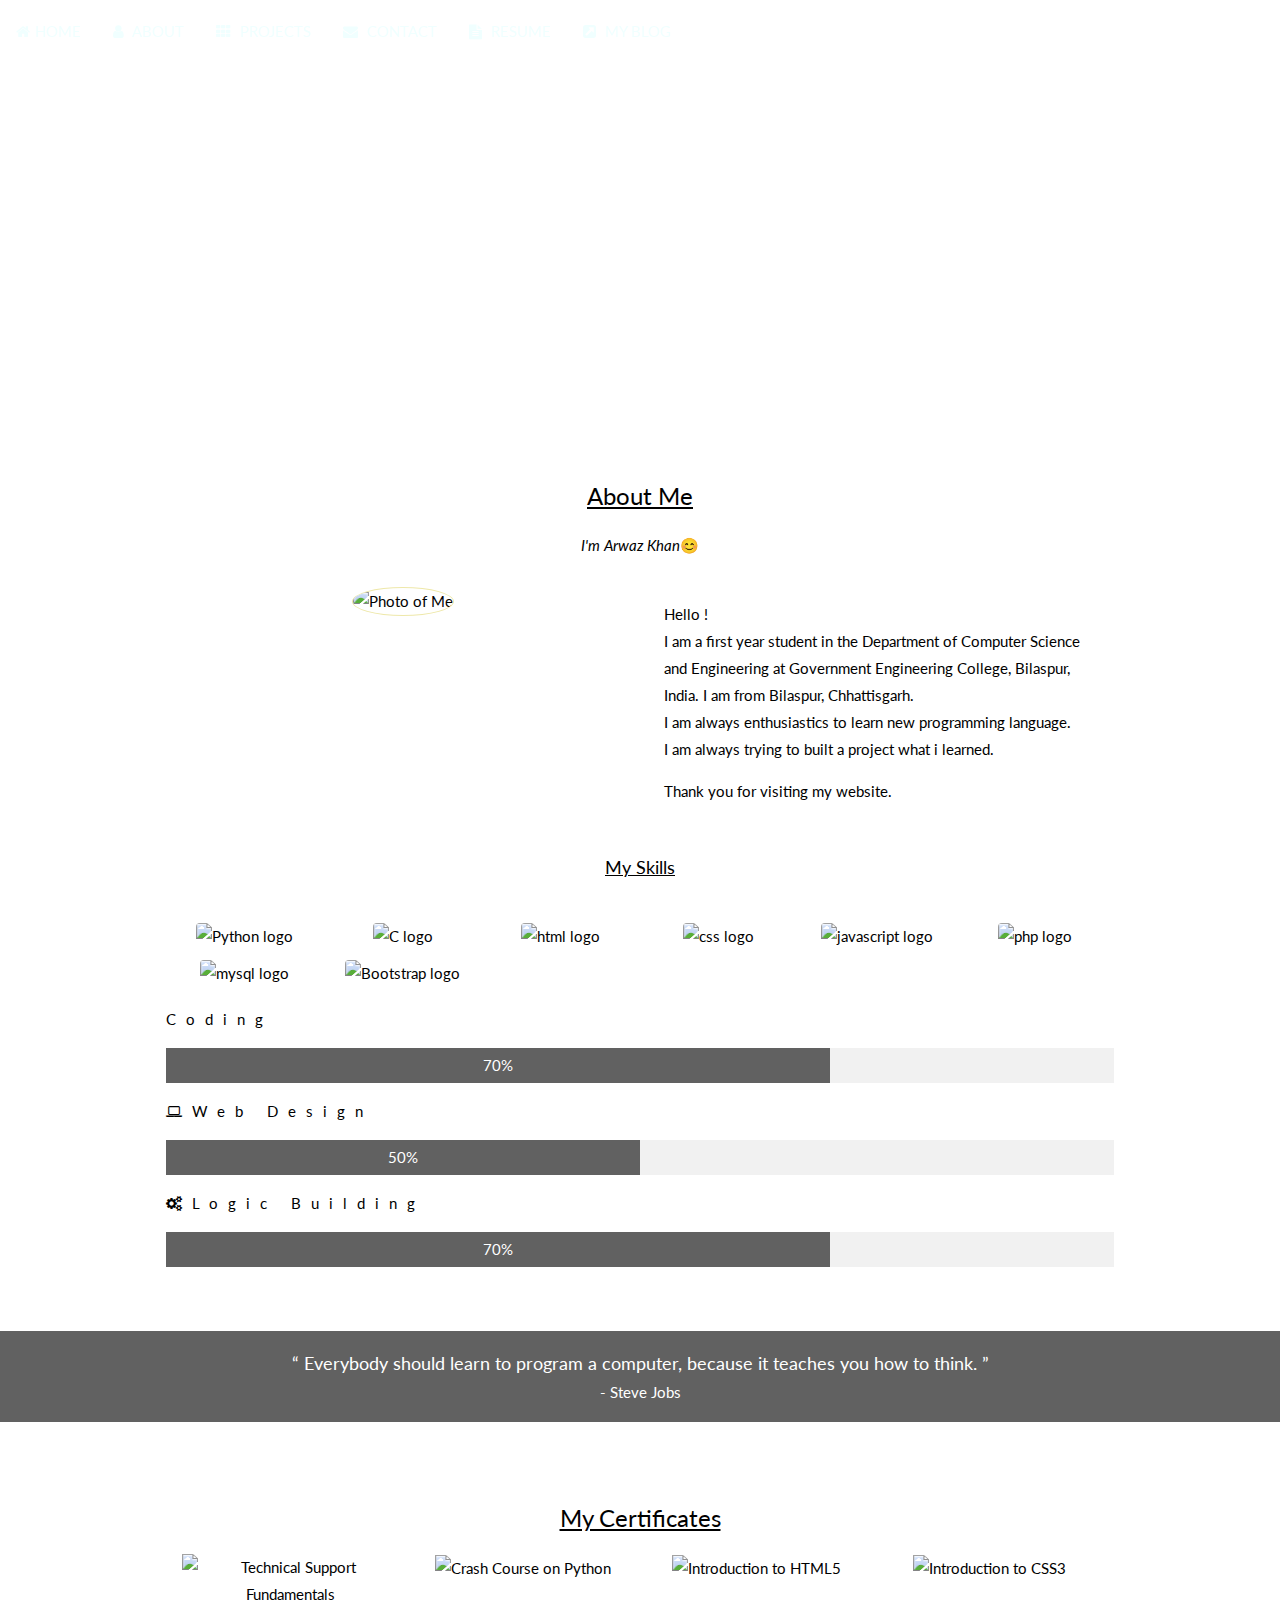
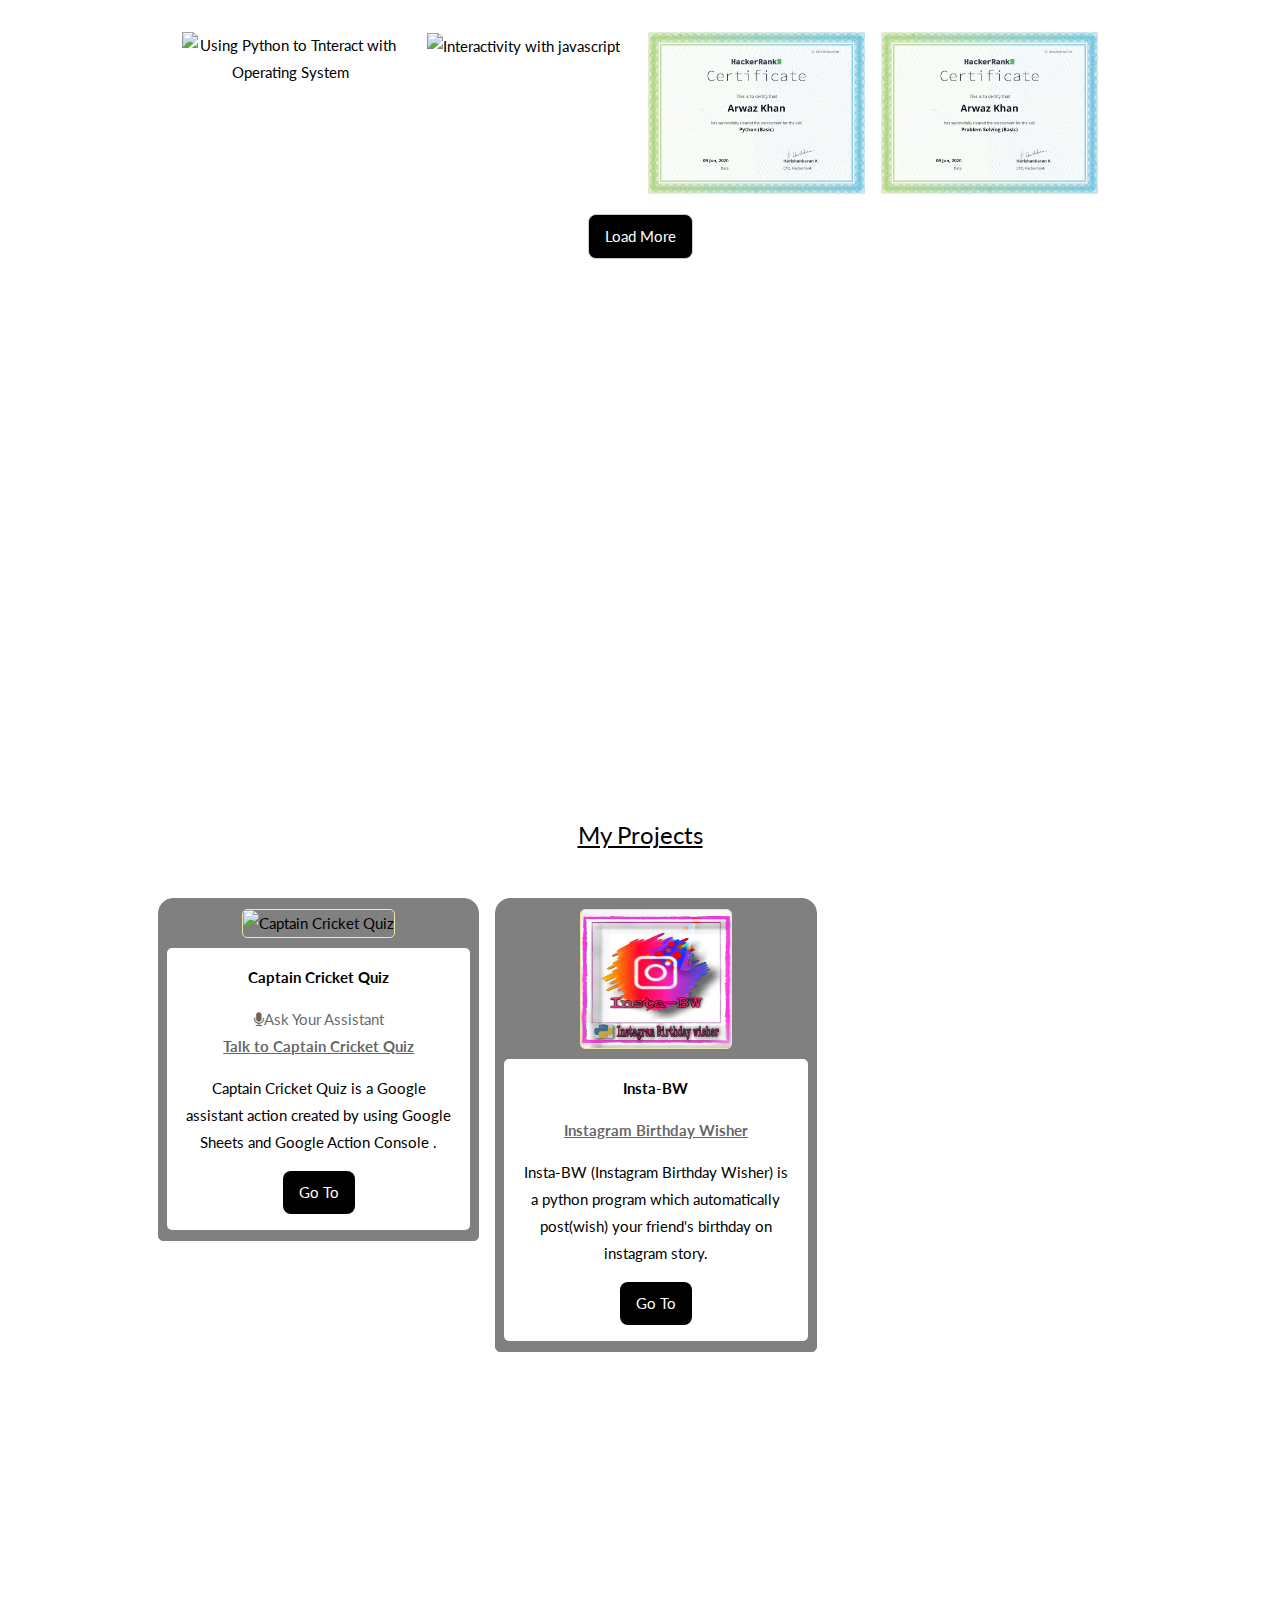
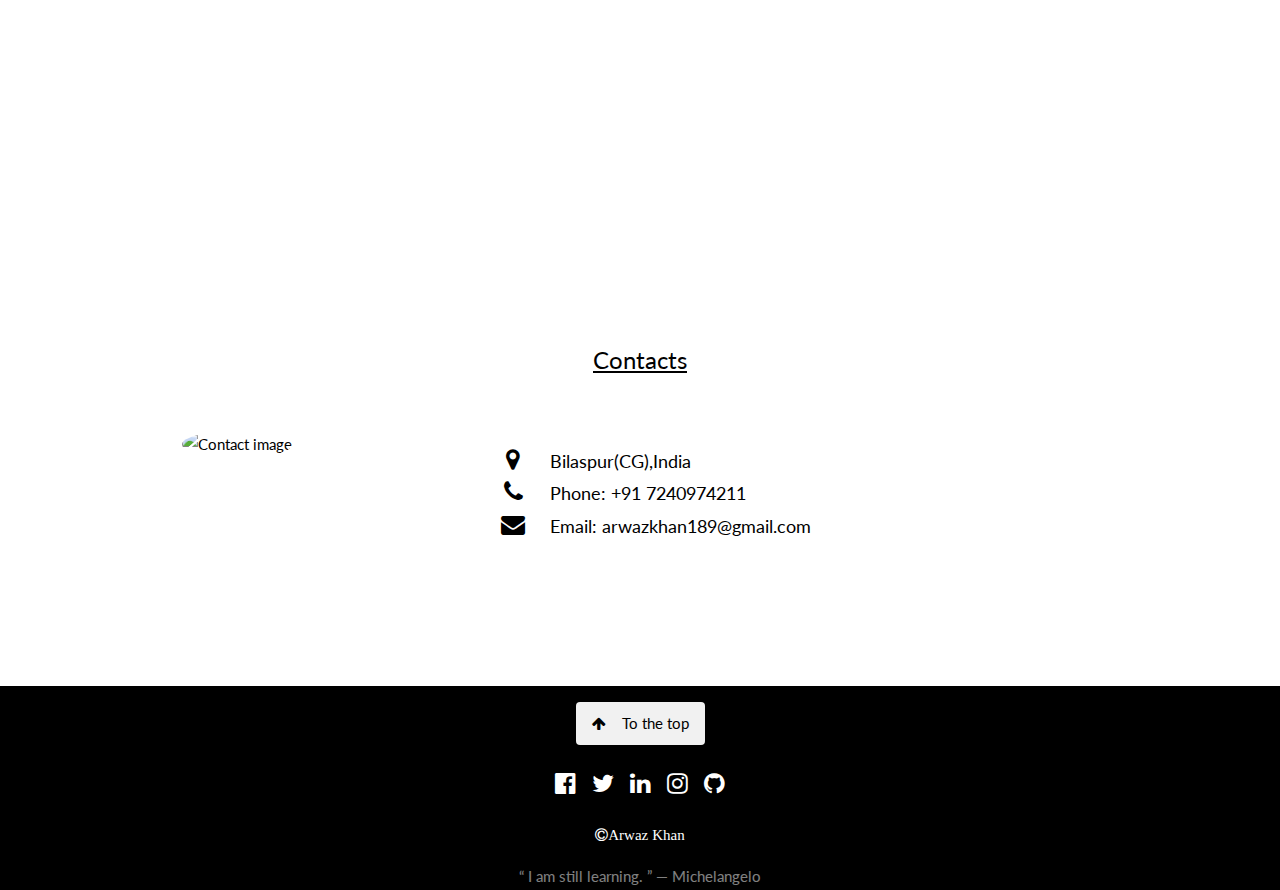
==== index.html @ 85fdf02f "Update index.html" ====
<!DOCTYPE html>
<html lang="en">
<title>Arwaz Khan | PORTFOLIO</title>
<link rel="icon" href="img/sitebg/icon.png" type="image/icon">
<meta charset="UTF-8">
<meta name="viewport" content="width=device-width, initial-scale=1">
<link rel="stylesheet" href="https://www.w3schools.com/w3css/4/w3.css">
<link rel="stylesheet" href="https://fonts.googleapis.com/css?family=Lato">
<link rel="stylesheet" href="https://cdnjs.cloudflare.com/ajax/libs/font-awesome/4.7.0/css/font-awesome.min.css">
<script src="https://cdnjs.cloudflare.com/ajax/libs/typed.js/2.0.9/typed.min.js"></script>
<link rel="stylesheet" href="https://cdn.rawgit.com/konpa/devicon/df6431e323547add1b4cf45992913f15286456d3/devicon.min.css">

<style>
body,h1,h2,h3,h4,h5,h6 {font-family: "Lato", sans-serif;}
body, html {
  height: 100%;
  color:black;
  line-height: 1.8;
}

/* Create a Parallax Effect */
.bgimg-1, .bgimg-2, .bgimg-3 {
  background-attachment: fixed;
  background-position: center;
  background-repeat: no-repeat;
  background-size: cover;
}

/* First image (Logo. Full height) */
.bgimg-1 {
  background-image: url('img/sitebg/hbg.jpg');
  min-height: 100%;
}

/* Second image (PROJECTS) */
.bgimg-2 {
  background-image: url("img/sitebg/p.jpg");
  min-height: 400px;
}

/* Third image (Contact)*/ 
.bgimg-3 {
  background-image: url("img/sitebg/2.webp");

  min-height: 400px;
}

.w3-wide {letter-spacing: 10px;}
.w3-hover-opacity {cursor: pointer;}

/* Turn off parallax scrolling for tablets and phones */
@media only screen and (max-device-width: 1600px) {
  .bgimg-1 {            /*,.bgimg-2,.bgimg-3*/
    background-attachment: scroll;
    min-height: 400px;
  }
}

#myNavbar
{
  padding-top: 10px;
  padding-bottom: 10px;
  color: azure;
}
#myNavbar i
{
  padding-right: 5px;
}
#myNavbar .w3-bar-item
{
 border-radius: 5px ;
 
}
/*scroll bar effect*/
::-webkit-scrollbar {
width: 12px;
background: grey; 
border-radius: 10px;
border: 1px solid black;}

::-webkit-scrollbar-thumb {
border-radius: 10px;
background-color: black; }



</style>

<body>

<!-- Navbar (sit on top) -->
<div class="w3-top">
  <div class="w3-bar" id="myNavbar">
    <a class="w3-bar-item w3-button  w3-hover-black w3-hide-medium w3-hide-large w3-right" href="javascript:void(0);" onclick="toggleFunction()" title="Toggle Navigation Menu">
      <i class="fa fa-bars"></i>
    </a>
    <a href="#home" class="w3-bar-item w3-button" ><i class="fa fa-home"></i>HOME</a>
    <a href="#about" class="w3-bar-item w3-button w3-hide-small"><i class="fa fa-user"></i> ABOUT</a>
    <a href="#projects" class="w3-bar-item w3-button w3-hide-small"><i class="fa fa-th"></i> PROJECTS</a>
    <a href="#contact" class="w3-bar-item w3-button w3-hide-small"><i class="fa fa-envelope"></i> CONTACT</a>
    <a href="https://docs.google.com/document/d/1KfJmkqOtr56cak35bCN9lAmKNbo2Dqc5aiGT2jXbUOQ/edit?usp=sharing" target='_blank' class="w3-bar-item w3-button w3-hide-small"><i class="fa fa-file-text"></i> RESUME</a>
    <a href="https://wdforbeginner.blogspot.com/" target='_blank' class="w3-bar-item w3-button w3-hide-small"><i class="fa fa-external-link-square"></i> MY BLOG</a>
   </div>

  <!-- Navbar on small screens -->
  <div id="navDemo" class="w3-bar-block w3-white w3-hide w3-hide-large w3-hide-medium">
    <a href="#about" class="w3-bar-item w3-button" onclick="toggleFunction()">ABOUT</a>
    <a href="#projects" class="w3-bar-item w3-button" onclick="toggleFunction()">PROJECTS</a>
    <a href="#contact" class="w3-bar-item w3-button" onclick="toggleFunction()">CONTACT</a>
    <a href="https://docs.google.com/document/d/1KfJmkqOtr56cak35bCN9lAmKNbo2Dqc5aiGT2jXbUOQ/edit?usp=sharing" target='_blank' class="w3-bar-item w3-button" >RESUME</a>
    <a href="https://wdforbeginner.blogspot.com/" target='_blank' class="w3-bar-item w3-button" >MY BLOG</a>
    
  </div>
</div>

<!-- First Parallax Image with Logo Text -->
<div class="bgimg-1 w3-display-container w3-opacity-min" id="home">
  <div class="w3-display-middle" style="white-space:nowrap;padding-top: 20vh;padding-right: 18vw;">
    <h2 style="color:black;font-size: larger; " class="jumbotron-heading" ><span id="typed"></span></h2>
  </div>
  
</div>


<!-- Container (About Section) -->
<div class="w3-content w3-container w3-padding-64" id="about">
  <h3 class="w3-center" style="text-decoration:underline;">About Me</h3>
  <p class="w3-center"><em>I'm Arwaz Khan</em>😊</p>
  
  <div class="w3-row">
    <div class="w3-col m6 w3-center w3-padding-large">
      <img src="img/sitebg/pic.jpg" class="w3-round w3-image " style="border-radius: 50%;border:1px solid palegoldenrod; " alt="Photo of Me" width="300" height="133" ><!---200each width and height-->
      
    </div>

    <!-- goes down in small screen -->
    <div class="w3-col m6  w3-padding-large">
      <p><p> Hello !<br>
        I am a first year student in the Department of Computer Science and Engineering at Government Engineering College, Bilaspur, India. I am from Bilaspur, Chhattisgarh.<br>
        I am always enthusiastics to learn new programming language. <br>I am always trying to built a project what i learned.      
      
        
      <br>  
      <p></p>
        Thank you for visiting my website.
    </div>
  </div>
  <!--my skills section-->
  <p class="w3-large w3-center w3-padding-16" style="text-decoration:underline;">My Skills</p>
  <div class="w3-row" >
    <div class="w3-col m2 w3-center w3-padding-small"><img src="img/pimg/pylogo.png" class="w3-round w3-image " alt="Python logo"  width= "100"  height= "100"></div>
    <div class="w3-col m2 w3-center w3-padding-small"><img src="img/pimg/clogo.jpg" class="w3-round w3-image "  alt="C logo"  width= "100" height= "100"></div>
    <div class="w3-col m2 w3-center w3-padding-small"><img src="img/pimg/htmllogo.jpg" class="w3-round w3-image " alt="html logo"  width= "100" height= "100"></div>
    <div class="w3-col m2 w3-center w3-padding-small"><img src="img/pimg/csslogo.png" class="w3-round w3-image " alt="css logo"  width= "100"  height= "100"></div>
    <div class="w3-col m2 w3-center w3-padding-small"><img src="img/pimg/jslogo.jpg" class="w3-round w3-image " alt="javascript logo"  width= "100"  height= "100"></div>
    <div class="w3-col m2 w3-center w3-padding-small"><img src="img/pimg/phplogo.svg" class="w3-round w3-image " alt="php logo"  width= "100"  height= "100"></div>
    <div class="w3-row" > 
    <div class="w3-col m2 w3-center w3-padding-small"><img src="img/pimg/mysqlimg.jpeg" class="w3-round w3-image " alt="mysql logo"  width= "100"  height= "100"></div>
    <div class="w3-col m2 w3-center w3-padding-small"><img src="img/pimg/bslogo.png" class="w3-round w3-image " alt="Bootstrap logo"  width= "200"  height= "200"></div>
    </div>
  </div>
  <div>
  <p class="w3-wide"><i class="devicon-python-plain"></i>Coding</p>
  <div class="w3-light-grey">
    <div class="w3-container w3-padding-small w3-dark-grey w3-center" style="width:70%">70%</div>
  </div>
</div>
  <p class="w3-wide"><i class="fa fa-laptop"></i>Web Design</p>
  <div class="w3-light-grey">
    <div class="w3-container w3-padding-small w3-dark-grey w3-center" style="width:50%">50%</div>
  </div>
  <p class="w3-wide"><i class="fa fa-cogs"></i>Logic Building</p>
  <div class="w3-light-grey">
    <div class="w3-container w3-padding-small w3-dark-grey w3-center" style="width:70%">70%</div>
  </div>
</div>
<!--programming qoutes-->
<div class="w3-row w3-center w3-dark-grey w3-padding-16">
  <span class="w3-large">“ Everybody should learn to program a computer, because it teaches you how to think. ”</span><br>
    -  Steve Jobs
  </div>

<!-- Container (Certificate  Section) -->
<div class="w3-content w3-container w3-padding-64" id="certificates">
  <h3 class="w3-center" style="text-decoration:underline;">My Certificates</h3>
  <!-- Responsive Grid. Four columns on tablets, laptops and desktops. Will stack on mobile devices/small screens (100% width) -->
  <div class="w3-row-padding w3-center">
    <div class="w3-col m3 w3-padding-small">
      <img src="img/cimg/1.jpg" style="width:100%" onclick="onClick(this)" class="w3-hover-opacity" alt="Technical Support Fundamentals">
    </div>

    <div class="w3-col m3 w3-padding-small">
      <img src="img/cimg/2.jpg" style="width:100%" onclick="onClick(this)" class="w3-hover-opacity" alt="Crash Course on Python">
    </div>

    <div class="w3-col m3 w3-padding-small">
      <img src="img/cimg/3.jpg" style="width:100%" onclick="onClick(this)" class="w3-hover-opacity" alt="Introduction to HTML5">
    </div>

    <div class="w3-col m3 w3-padding-small">
      <img src="img/cimg/4.jpg" style="width:100%" onclick="onClick(this)" class="w3-hover-opacity" alt="Introduction to CSS3">
    </div>
  </div>

  <div class="w3-row-padding w3-center w3-section">
    <div class="w3-col m3 w3-padding-small">
      <img src="img/cimg/5.jpg" style="width:100%" onclick="onClick(this)" class="w3-hover-opacity" alt="Using Python to Tnteract with Operating System">
    </div>

    <div class="w3-col m3 w3-padding-small">
      <img src="img/cimg/6.jpg" style="width:100%" onclick="onClick(this)" class="w3-hover-opacity"  alt="Interactivity with javascript">
    </div>

    <div class="w3-col m3 w3-padding-small">
      <img src="img/cimg/7.png" style="width:100%" onclick="onClick(this)" class="w3-hover-opacity" alt="Python (basic) HackerRank skill certificate hackerrank">
    </div>

    <div class="w3-col m3 w3-padding-small">
      <img src="img/cimg/8.png" style="width:100%" onclick="onClick(this)" class="w3-hover-opacity" alt="Problem Solving (Basic) HackerRank skill Certificate">
    </div>  
  </div>
  <div class="w3-row-padding w3-center w3-section">
    <div class="w3-col  w3-center">
      <a class="w3-button w3-black w3-border  w3-round-large "  target='_blank'  href="html/certificate.html" >Load More</a>
    </div>
  </div>
</div>


<!-- Modal for full size images on click-->
<div id="modal01" class="w3-modal " onclick="this.style.display='none'">
  <span class="w3-button w3-large w3-black w3-display-topright" title="Close Modal Image"><i class="fa fa-remove"></i></span>
  <div class="w3-modal-content w3-animate-zoom w3-center w3-transparent w3-padding-64">
    <p id="caption" class="w3-xlarge" style="opacity: 1; background-color:gainsboro; "></p>
    <img id="img01" class="w3-image" style="max-width: 100%;" alt=""><!--no need of src becoz js apply here -->
    
  </div>
</div>

<!-- Second Parallax Image with PROJECTS Text -->
<div class="bgimg-2 w3-display-container w3-opacity-min">
  <div class="w3-display-middle">
    <span class="w3-xxlarge w3-text-white w3-wide">PROJECTS</span>
  </div>
</div>

<!-- Container (Projects  Section) -->
<!--My projects-->
<div class="w3-content w3-container w3-padding-64" id="projects">
  <h3 class="w3-center" style="text-decoration:underline;">My Projects</h3>
  <!-- Responsive Grid. Four columns on tablets, laptops and desktops. Will stack on mobile devices/small screens (100% width) -->
      <div class="w3-row-padding w3-padding-32" style="margin:0 -16px;">
        <div class="w3-third w3-margin-right w3-margin-bottom w3-center " style="border: 1px solid grey;border-radius: 15px 15px 5px 5px;background-color: grey; ">
          <img src="img/psimg/ccqlogo.jpg" alt="Captain Cricket Quiz" style="width:50%;border: 1px solid palegoldenrod; margin-top: 10px; border-radius: 5px;" class=" w3-hover-opacity " onclick="Click('img/psimg/CCQPS.jpg','Captain Cricket Quiz App ScreenShots')" ><!--pass the screenshot source-->
          <div class="w3-container w3-white" style="margin-top:10px ; margin-bottom: 10px; border-radius:5px">
            <p><b>Captain Cricket Quiz</b></p>
            <p class="w3-opacity"><i class="fa fa-microphone" aria-hidden="true"></i>Ask Your Assistant<br><b style="text-decoration: underline;">Talk to Captain Cricket Quiz</b></p>
            <p>Captain Cricket Quiz is a Google assistant action created by using Google Sheets and Google Action Console .</p>
            <a class="w3-button w3-black w3-margin-bottom w3-round-large" target="_blank" href='https://assistant.google.com/services/a/uid/000000020702cca7?hl=en&source=web'>Go To</a>
          </div>
        </div>
        <div class="w3-third w3-margin-right w3-margin-bottom w3-center " style="border: 1px solid grey;border-radius: 15px 15px 5px 5px;background-color: grey; ">
          <img src="img/psimg/ibwlogo.jpg" alt="Insta-BW" style="width:50%;height:140px;border: 1px solid palegoldenrod; margin-top: 10px; border-radius: 5px;" class=" w3-hover-opacity " onclick="Click('img/psimg/IBWPS.jpg','Insta-BW Program ScreenShots')" ><!--pass the screenshot source-->
          <div class="w3-container w3-white" style="margin-top:10px ; margin-bottom: 10px; border-radius:5px">
            <p><b>Insta-BW</b></p>
            <p class="w3-opacity"><b style="text-decoration: underline;">Instagram Birthday Wisher</b></p>
            <p>Insta-BW (Instagram Birthday Wisher) is a python program which automatically post(wish) your friend's birthday on instagram story. </p>
            <a class="w3-button w3-black w3-margin-bottom w3-round-large" target="_blank" href='https://github.com/arwazkhan189/Insta-BW'>Go To</a>
          </div>
        </div>
      
      </div>
      
    
  </div>


<!-- Modal for showing project screenshots  on click-->
<div id="m01" class="w3-modal" onclick="this.style.display='none'">
  <span class="w3-button w3-large w3-black w3-display-topright" title="Close Modal Image"><i class="fa fa-remove"></i></span>
  <div class="w3-modal-content w3-animate-zoom w3-center w3-transparent w3-padding-64">
    <p id="capsn" class=" w3-xlarge" style="opacity:1; background-color:gainsboro; "></p>
    <img id="i01" class="w3-image" alt=""> <!--no need of src becoz js apply here -->
    
  </div>
</div>
<script>
  // Modal for showing project screenshots
  function Click(element,ssname) {
    document.getElementById("i01").src = element;//element taken(ie source of app ss image)
    document.getElementById("m01").style.display = "block";
    var captionText = document.getElementById("capsn");
    captionText.innerHTML = ssname;
  }
</script>




<!-- Third Parallax Image with PROJECTS Text -->
<div class="bgimg-3 w3-display-container w3-opacity-min">
  <div class="w3-display-middle">
     <span class="w3-xxlarge w3-text-white w3-wide">CONTACTS</span>
  </div>
</div>
<!-- Container (Contact Section) -->
<div class="w3-content w3-container w3-padding-64" id="contact">
  <h3 class="w3-center" style="text-decoration:underline;">Contacts</h3>

  <div class="w3-row w3-padding-32 w3-section">
    <div class="w3-col m4 w3-container">
      <img src="img/sitebg/contactimg.jpg" class="w3-image w3-round" style="width:50%;border-radius: 50%;" alt="Contact image">
    </div>
    <div class="w3-col m8 w3-panel">
      <div class="w3-large w3-margin-bottom">
        <i class="fa fa-map-marker fa-fw w3-hover-text-black w3-xlarge w3-margin-right"></i> Bilaspur(CG),India<br>
        <i class="fa fa-phone fa-fw w3-hover-text-black w3-xlarge w3-margin-right"></i> Phone: +91 7240974211<br>
        <i class="fa fa-envelope fa-fw w3-hover-text-black w3-xlarge w3-margin-right"></i> Email: arwazkhan189@gmail.com<br>
      </div>
    </div>
  </div>
</div>

<!-- Footer -->

<footer class="w3-center w3-black w3-padding-50 " >
  <a href="#home" class="w3-button w3-light-grey w3-round w3-margin-top"><i class="fa fa-arrow-up w3-margin-right"></i>To the top</a>
  <div class="w3-xlarge w3-section">
    <a target='_blank' href='https://www.facebook.com/arwazkhan189' style="padding-right: 10px;"><i class="fa fa-facebook-official w3-hover-opacity"></i></a>
    <a target='_blank' href='https://www.twitter.com/arwazkhan189' style="padding-right: 10px;"><i class="fa fa-twitter w3-hover-opacity"></i></a>
    <a target='_blank' href='https://www.linkedin.com/in/arwaz-khan-bb52a1134/' style="padding-right: 10px;"><i class="fa fa-linkedin w3-hover-opacity"></i></a>
    <a target='_blank' href='https://www.instagram.com/iamarwaz' style="padding-right: 10px;"><i class="fa fa-instagram w3-hover-opacity"></i></a>
    <a target='_blank' href='https://github.com/arwazkhan189'><i class="fa fa-github w3-hover-opacity"></i></a>
  </div>
  <p><i class="fa fa-copyright" aria-hidden="true">Arwaz Khan</i></p>
<p style="opacity: 0.5">“ I am still learning. ”
    — Michelangelo</p>
</footer>



<!-- jQuery ,.js -->

<script>
// Modal Image Gallery
function onClick(element) {
  document.getElementById("img01").src = element.src;
  document.getElementById("modal01").style.display = "block";
  var captionText = document.getElementById("caption");
  captionText.innerHTML = element.alt;
}

// Change style of navbar on scroll
window.onscroll = function() {myFunction()};
function myFunction() {
    var navbar = document.getElementById("myNavbar");
    if (document.body.scrollTop > 100 || document.documentElement.scrollTop > 100) {
        navbar.className = "w3-bar" + " w3-card" + " w3-animate-top" + " w3-white";
    } else {
        navbar.className = navbar.className.replace(" w3-card w3-animate-top w3-white", "");
    }
}

// Used to toggle the menu on small screens when clicking on the menu button
function toggleFunction() {
    var x = document.getElementById("navDemo");
    if (x.className.indexOf("w3-show") == -1) {
        x.className += " w3-show";
    } else {
        x.className = x.className.replace(" w3-show", "");
    }
}
window.onload = function () {
        console.log("loaded")
        var typed = new Typed('#typed', {
            strings: ["Hey Folks!!!","I 'm Arwaz Khan","Welcome to my website 😎"],
            backSpeed: 50,
            smartBackspace: true,
            backDelay: 1200,
            startDelay: 1000,
            typeSpeed: 50,
            loop: true,
        });
    };
</script>

</body>
</html>
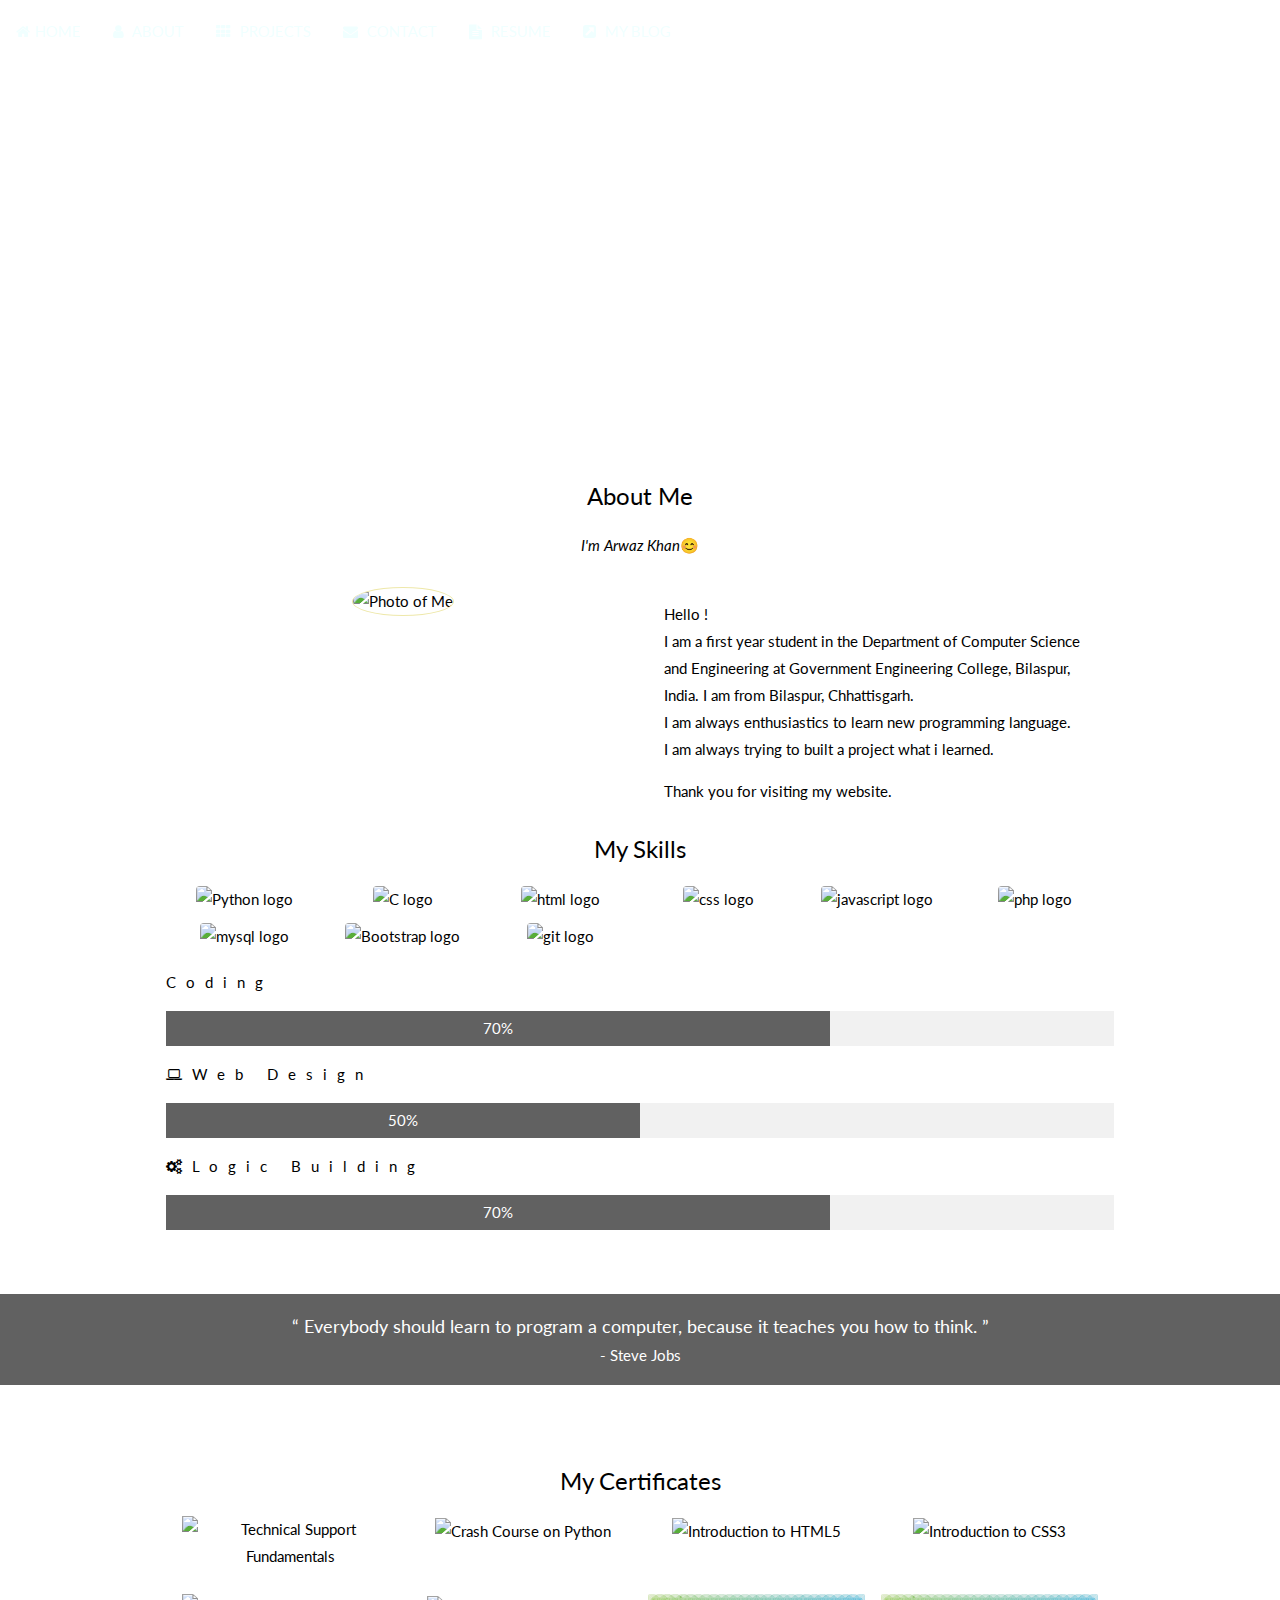
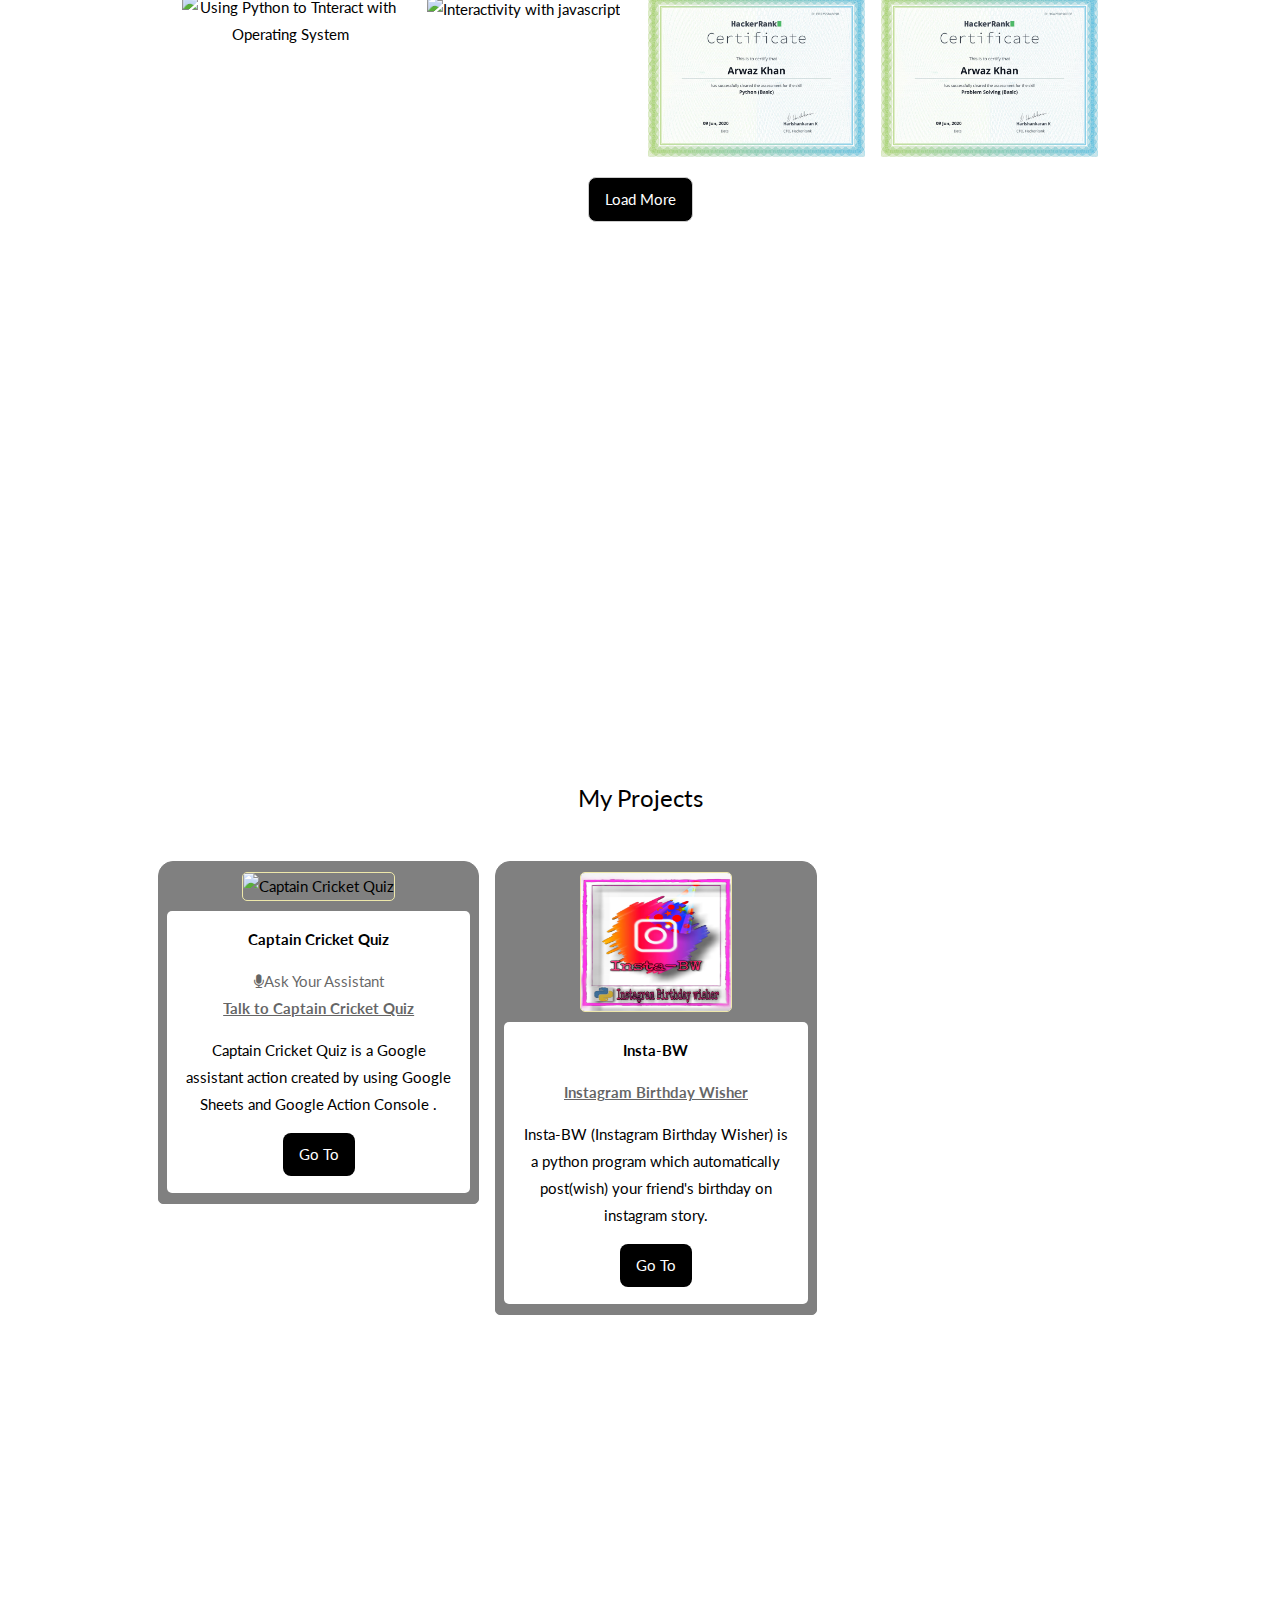
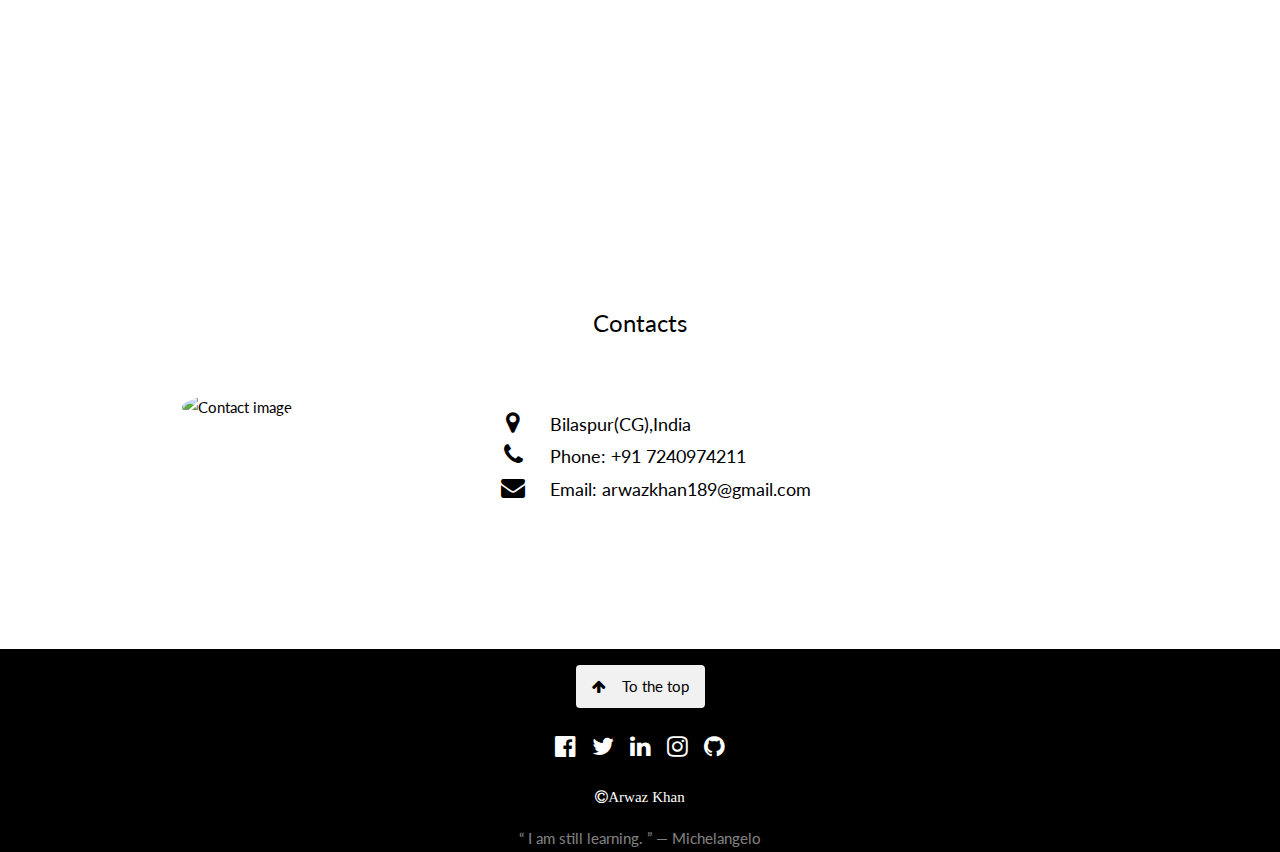
==== commit 957517a1: "adding animation background to headings" ====
--- a/index.html
+++ b/index.html
@@ -17,6 +17,7 @@
   height: 100%;
   color:black;
   line-height: 1.8;
+  scroll-behavior: smooth;
 }
 
 /* Create a Parallax Effect */
@@ -83,6 +84,17 @@
 border-radius: 10px;
 background-color: black; }
 
+  // text bacground gif 
+  h3
+{
+  font-family: sans-serif;
+  font-size: 30px;
+  font-weight: 800;
+  color: transparent;
+  background-image: url("img/sitebg/textbg.webp");
+  background-position: center;
+  -webkit-background-clip:text;
+}
 
 
 </style>
@@ -125,7 +137,7 @@
 
 <!-- Container (About Section) -->
 <div class="w3-content w3-container w3-padding-64" id="about">
-  <h3 class="w3-center" style="text-decoration:underline;">About Me</h3>
+  <h3 class="w3-center" >About Me</h3>
   <p class="w3-center"><em>I'm Arwaz Khan</em>😊</p>
   
   <div class="w3-row">
@@ -147,7 +159,7 @@
     </div>
   </div>
   <!--my skills section-->
-  <p class="w3-large w3-center w3-padding-16" style="text-decoration:underline;">My Skills</p>
+  <h3 class="w3-center" >My Skills</h3>
   <div class="w3-row" >
     <div class="w3-col m2 w3-center w3-padding-small"><img src="img/pimg/pylogo.png" class="w3-round w3-image " alt="Python logo"  width= "100"  height= "100"></div>
     <div class="w3-col m2 w3-center w3-padding-small"><img src="img/pimg/clogo.jpg" class="w3-round w3-image "  alt="C logo"  width= "100" height= "100"></div>
@@ -158,6 +170,7 @@
     <div class="w3-row" > 
     <div class="w3-col m2 w3-center w3-padding-small"><img src="img/pimg/mysqlimg.jpeg" class="w3-round w3-image " alt="mysql logo"  width= "100"  height= "100"></div>
     <div class="w3-col m2 w3-center w3-padding-small"><img src="img/pimg/bslogo.png" class="w3-round w3-image " alt="Bootstrap logo"  width= "200"  height= "200"></div>
+     <div class="w3-col m2 w3-center w3-padding-small"><img src="img/pimg/gitlogo.png" class="w3-round w3-image " alt="git logo"  width= "200"  height= "200"></div>
     </div>
   </div>
   <div>
@@ -183,7 +196,7 @@
 
 <!-- Container (Certificate  Section) -->
 <div class="w3-content w3-container w3-padding-64" id="certificates">
-  <h3 class="w3-center" style="text-decoration:underline;">My Certificates</h3>
+  <h3 class="w3-center" >My Certificates</h3>
   <!-- Responsive Grid. Four columns on tablets, laptops and desktops. Will stack on mobile devices/small screens (100% width) -->
   <div class="w3-row-padding w3-center">
     <div class="w3-col m3 w3-padding-small">
@@ -222,7 +235,7 @@
   </div>
   <div class="w3-row-padding w3-center w3-section">
     <div class="w3-col  w3-center">
-      <a class="w3-button w3-black w3-border  w3-round-large "  target='_blank'  href="html/certificate.html" >Load More</a>
+      <a class="w3-button w3-black w3-border  w3-round-large "  target='_blank'  href="certificate.html" >Load More</a>
     </div>
   </div>
 </div>
@@ -248,7 +261,7 @@
 <!-- Container (Projects  Section) -->
 <!--My projects-->
 <div class="w3-content w3-container w3-padding-64" id="projects">
-  <h3 class="w3-center" style="text-decoration:underline;">My Projects</h3>
+  <h3 class="w3-center" >My Projects</h3>
   <!-- Responsive Grid. Four columns on tablets, laptops and desktops. Will stack on mobile devices/small screens (100% width) -->
       <div class="w3-row-padding w3-padding-32" style="margin:0 -16px;">
         <div class="w3-third w3-margin-right w3-margin-bottom w3-center " style="border: 1px solid grey;border-radius: 15px 15px 5px 5px;background-color: grey; ">
@@ -306,7 +319,7 @@
 </div>
 <!-- Container (Contact Section) -->
 <div class="w3-content w3-container w3-padding-64" id="contact">
-  <h3 class="w3-center" style="text-decoration:underline;">Contacts</h3>
+  <h3 class="w3-center" >Contacts</h3>
 
   <div class="w3-row w3-padding-32 w3-section">
     <div class="w3-col m4 w3-container">
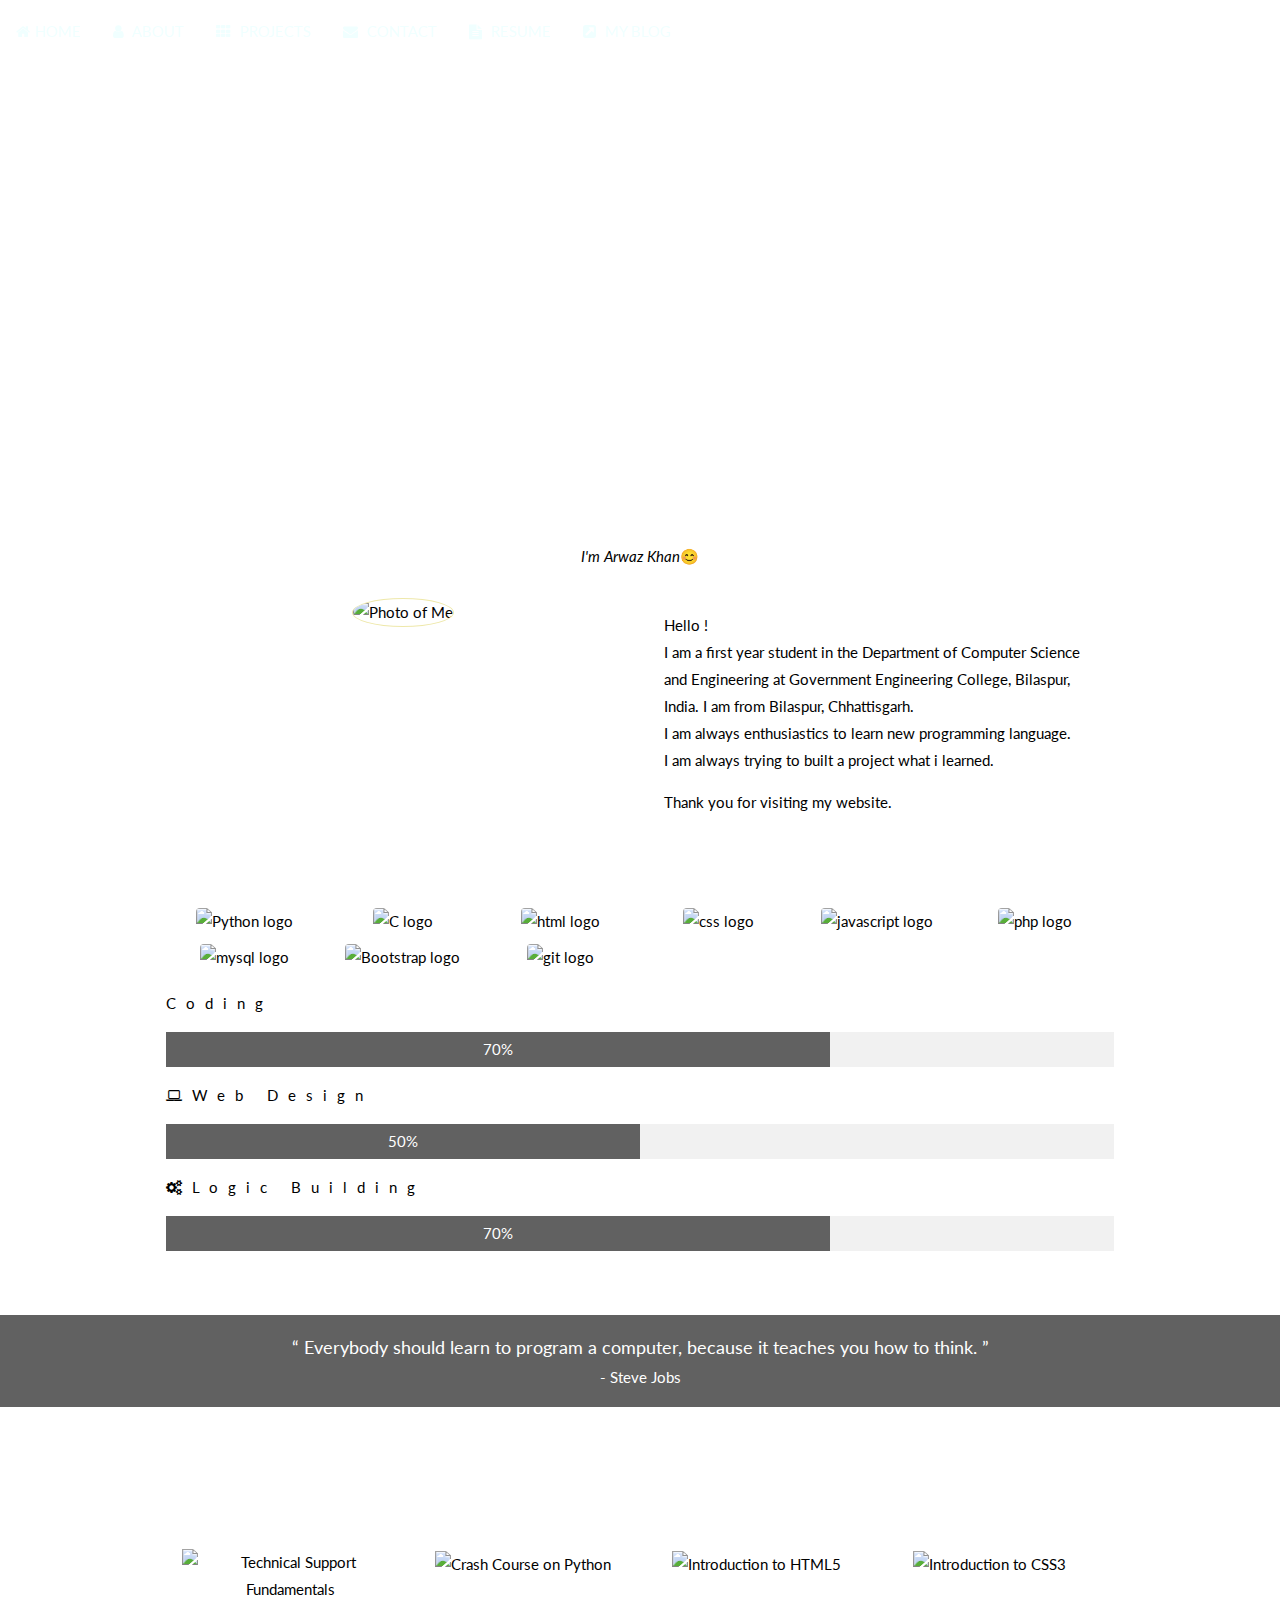
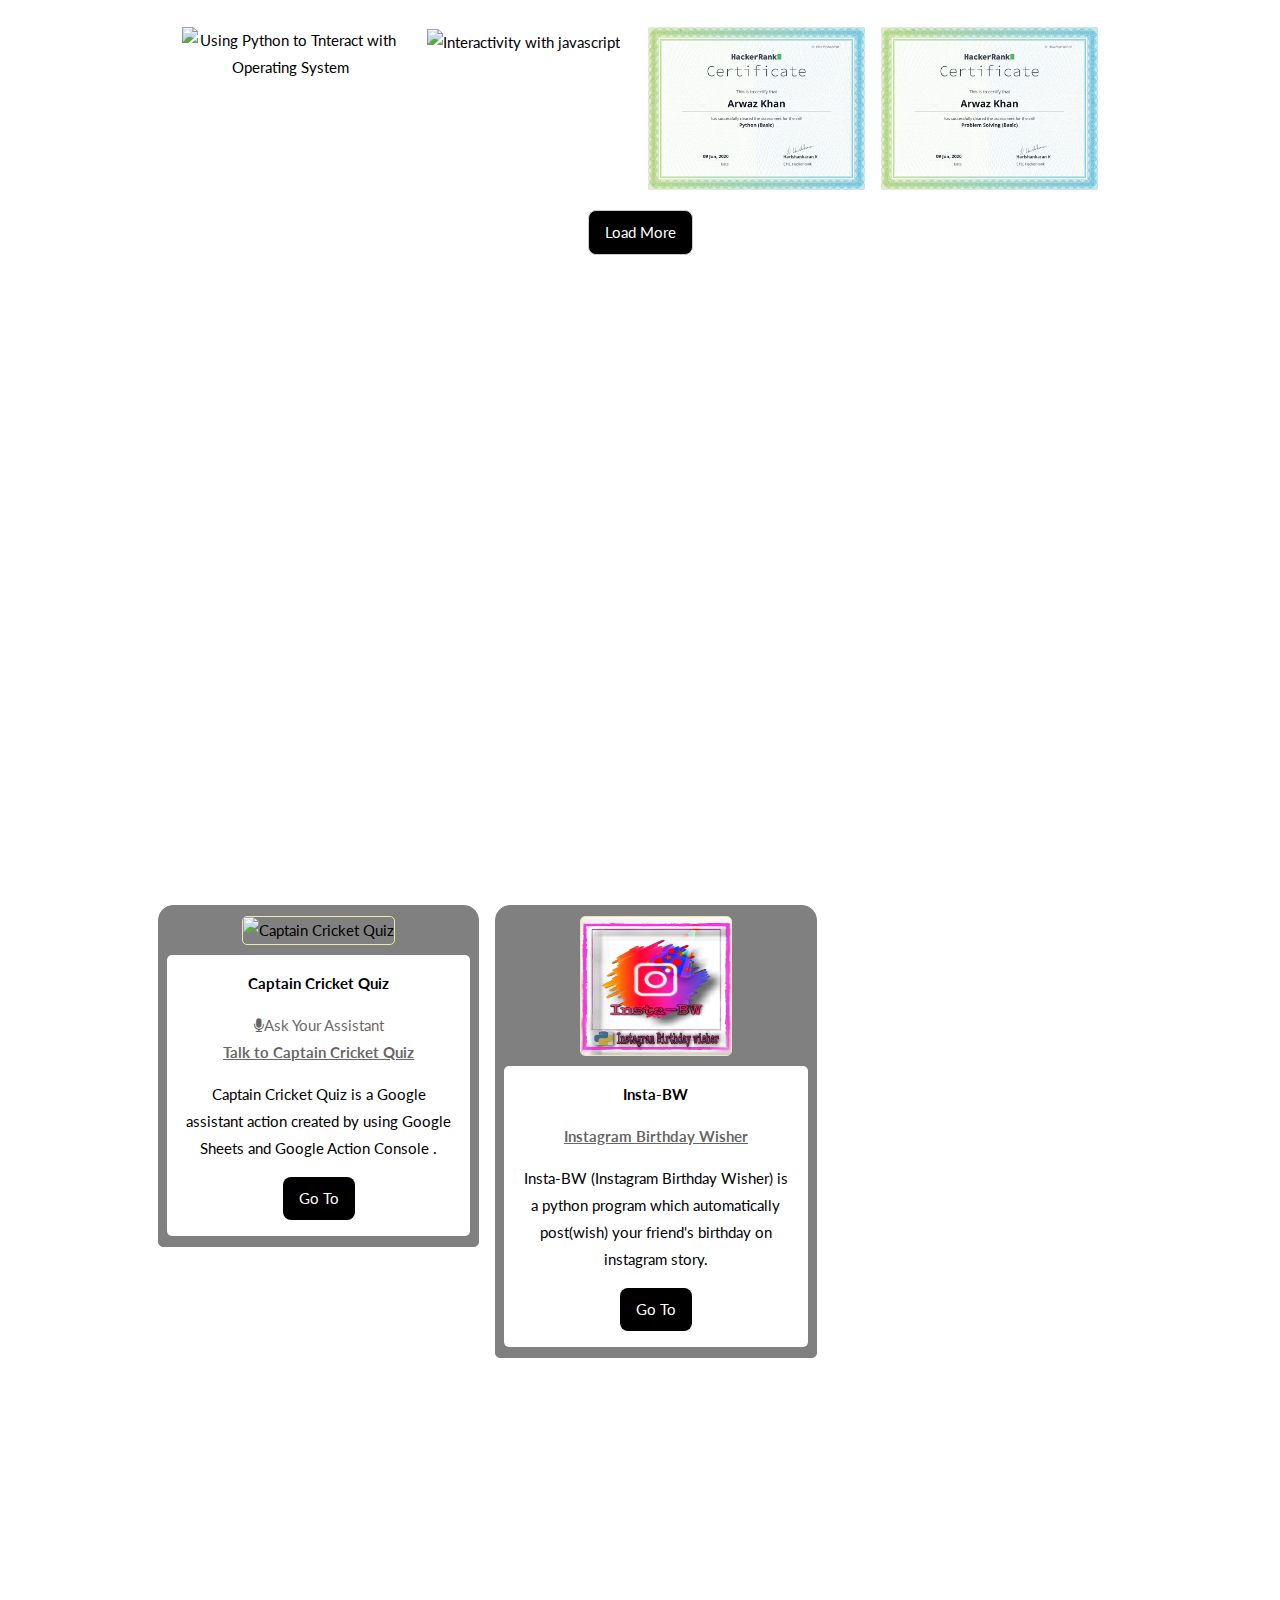
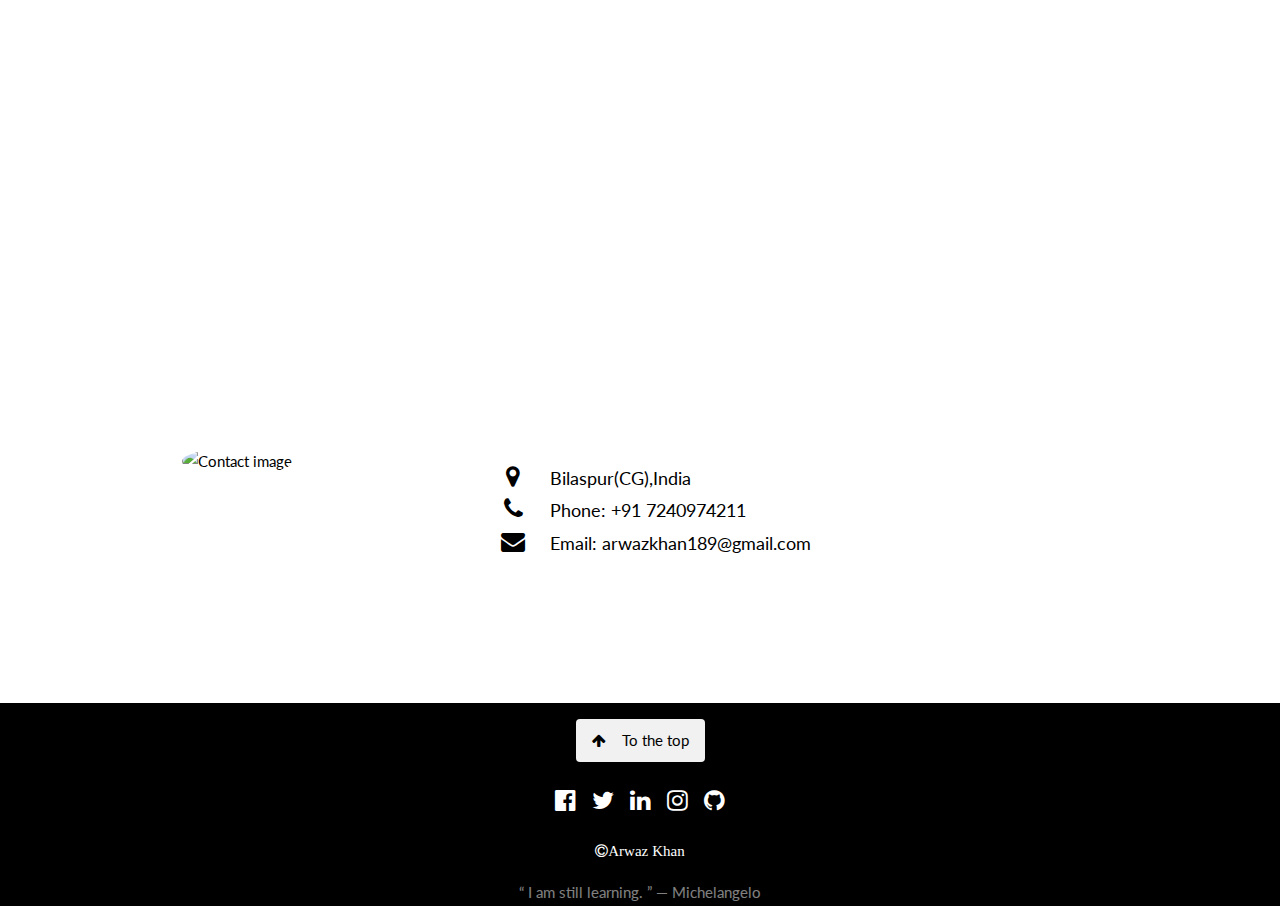
==== commit a41da6f6: "Update index.html" ====
--- a/index.html
+++ b/index.html
@@ -84,7 +84,7 @@
 border-radius: 10px;
 background-color: black; }
 
-  // text bacground gif 
+  /* text bacground gif */
   h3
 {
   font-family: sans-serif;
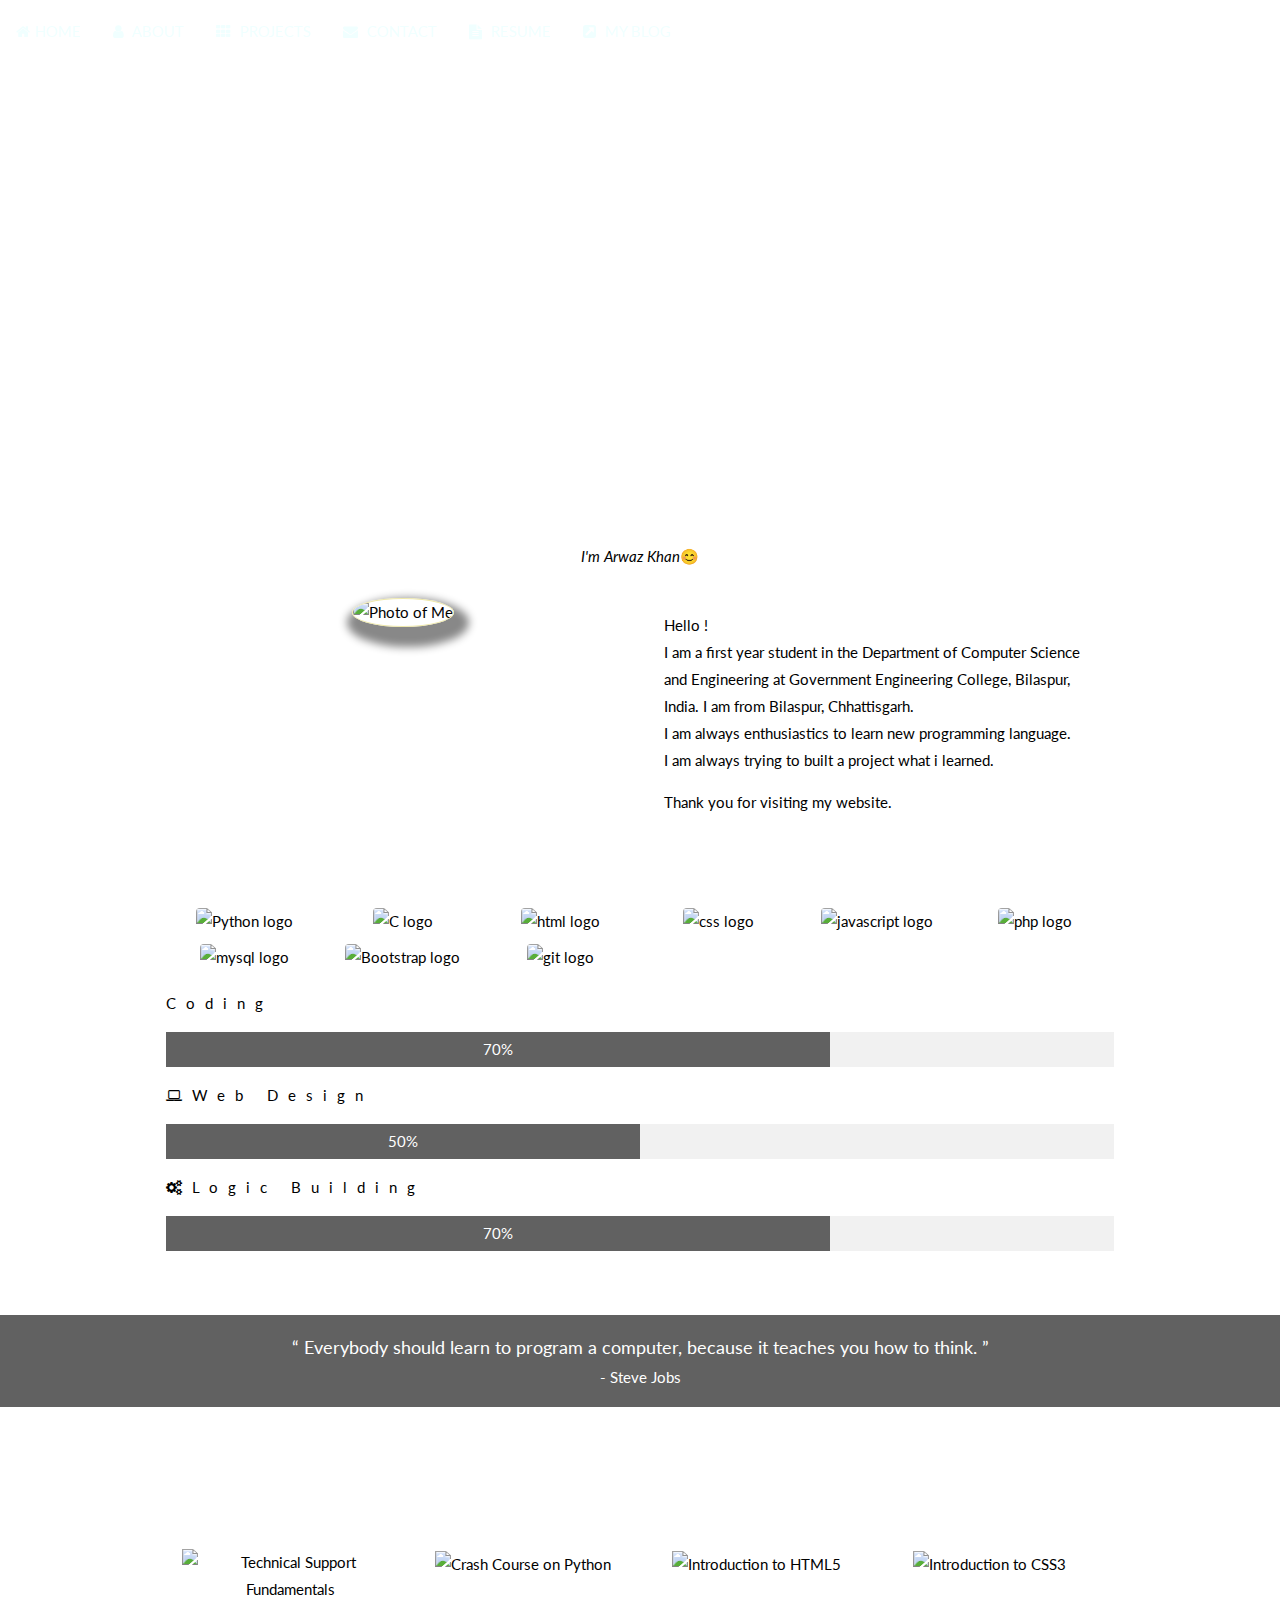
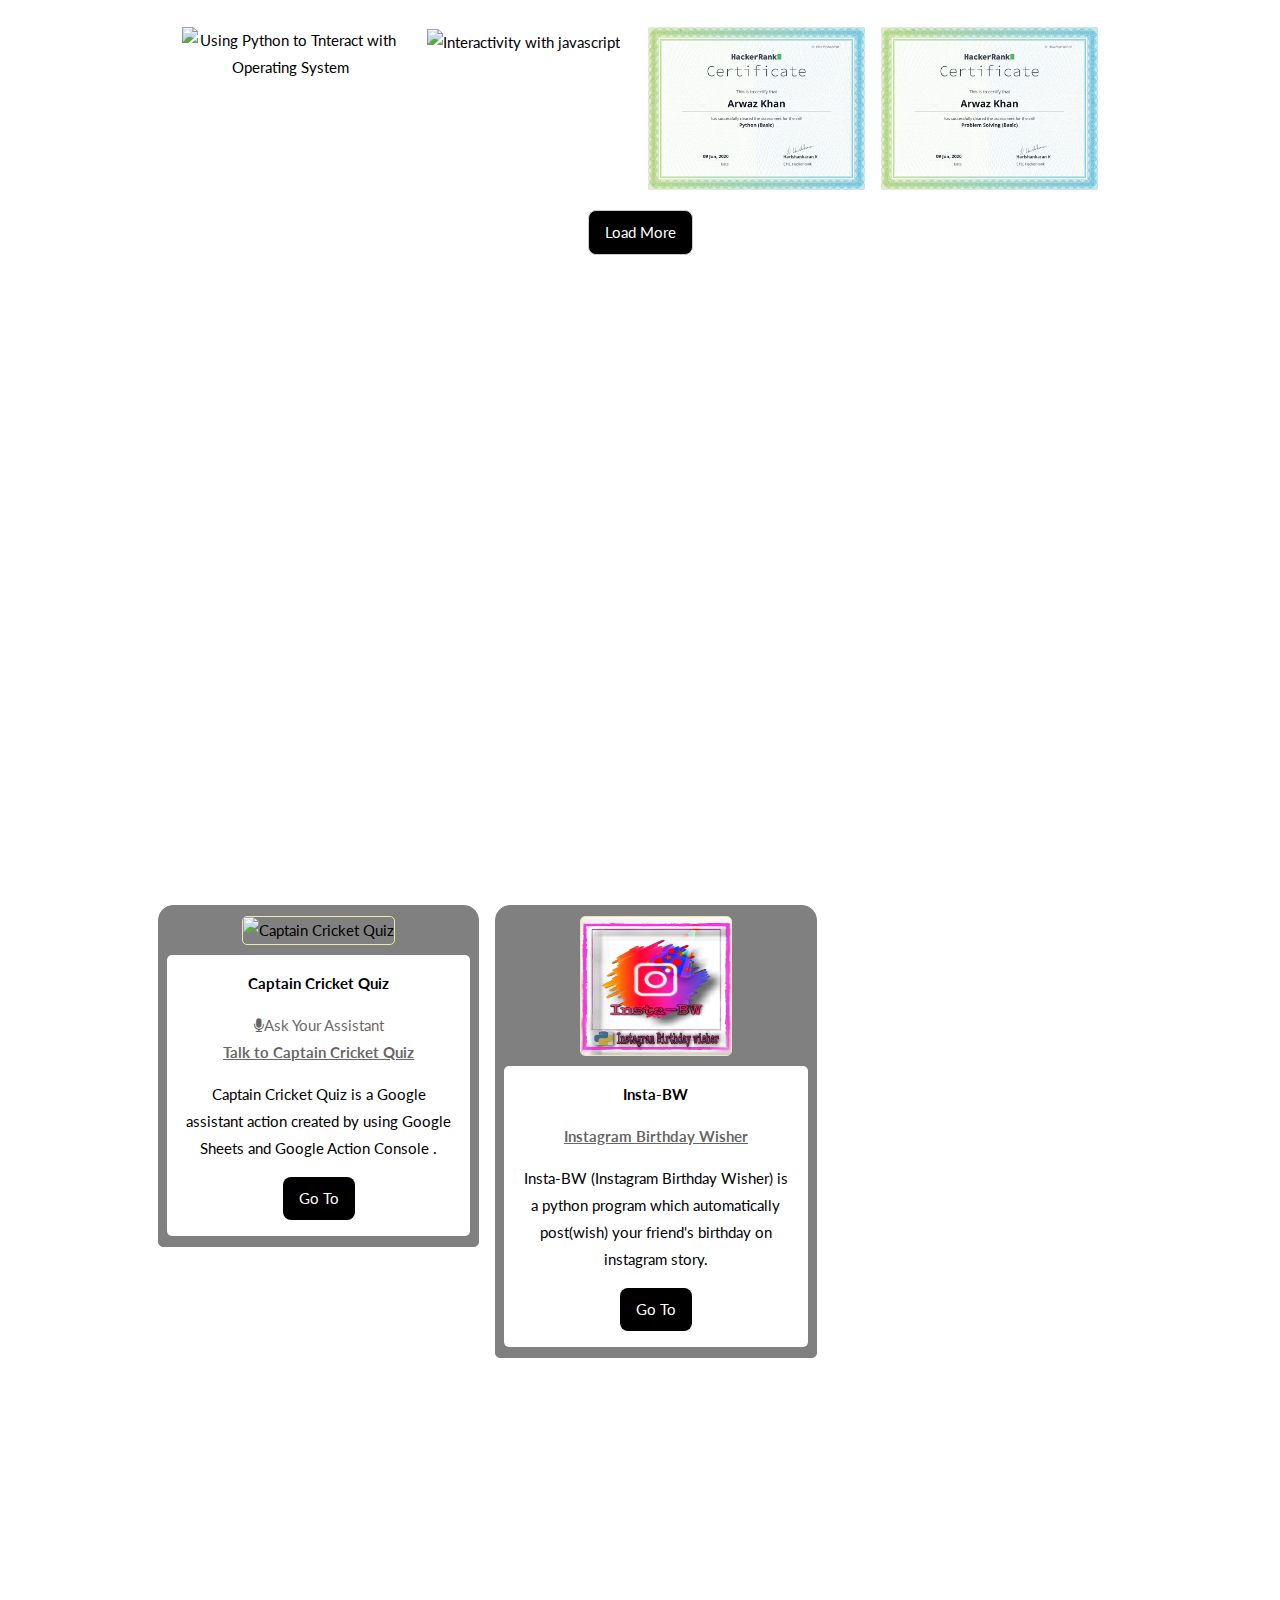
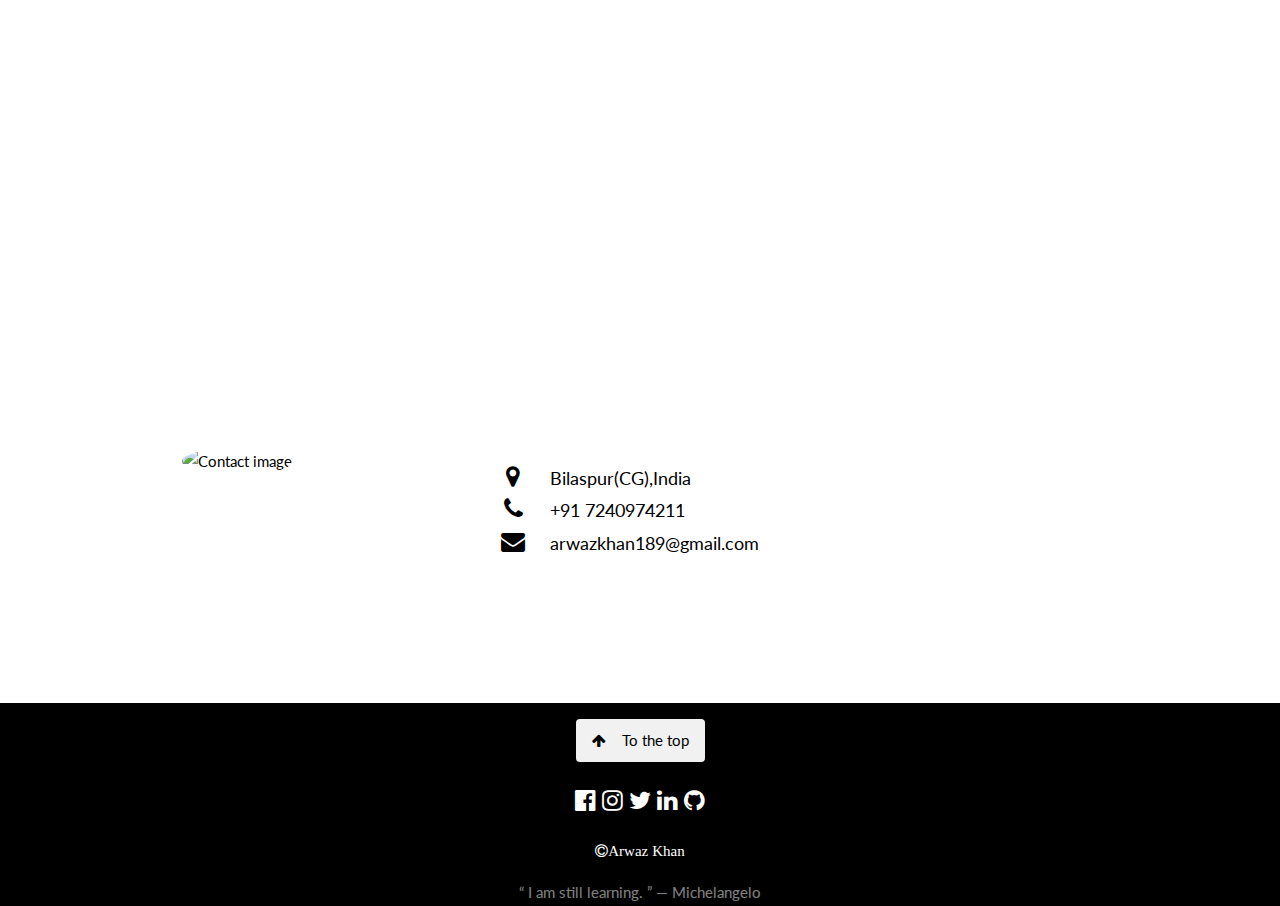
==== commit 5bac0b5c: "Update index.html" ====
--- a/index.html
+++ b/index.html
@@ -5,6 +5,7 @@
 <link rel="icon" href="img/sitebg/icon.png" type="image/icon">
 <meta charset="UTF-8">
 <meta name="viewport" content="width=device-width, initial-scale=1">
+
 <link rel="stylesheet" href="https://www.w3schools.com/w3css/4/w3.css">
 <link rel="stylesheet" href="https://fonts.googleapis.com/css?family=Lato">
 <link rel="stylesheet" href="https://cdnjs.cloudflare.com/ajax/libs/font-awesome/4.7.0/css/font-awesome.min.css">
@@ -95,6 +96,12 @@
   background-position: center;
   -webkit-background-clip:text;
 }
+  /*adding shadow effect in div*/
+
+.sh{
+  box-shadow: 5px 10px 8px 10px #888888;
+}
+
 
 
 </style>
@@ -142,13 +149,13 @@
   
   <div class="w3-row">
     <div class="w3-col m6 w3-center w3-padding-large">
-      <img src="img/sitebg/pic.jpg" class="w3-round w3-image " style="border-radius: 50%;border:1px solid palegoldenrod; " alt="Photo of Me" width="300" height="133" ><!---200each width and height-->
+      <img src="img/sitebg/pic.jpg" class="w3-round w3-image sh" style="border-radius: 50%;border:1px solid palegoldenrod; " alt="Photo of Me" width="300" height="133" ><!---200each width and height-->
       
     </div>
 
     <!-- goes down in small screen -->
     <div class="w3-col m6  w3-padding-large">
-      <p><p> Hello !<br>
+      <p></p> Hello !<br>
         I am a first year student in the Department of Computer Science and Engineering at Government Engineering College, Bilaspur, India. I am from Bilaspur, Chhattisgarh.<br>
         I am always enthusiastics to learn new programming language. <br>I am always trying to built a project what i learned.      
       
@@ -226,7 +233,7 @@
     </div>
 
     <div class="w3-col m3 w3-padding-small">
-      <img src="img/cimg/7.png" style="width:100%" onclick="onClick(this)" class="w3-hover-opacity" alt="Python (basic) HackerRank skill certificate hackerrank">
+      <img src="img/cimg/7.png" style="width:100%" onclick="onClick(this)" class="w3-hover-opacity" alt="Python (basic) HackerRank skill certificate ">
     </div>
 
     <div class="w3-col m3 w3-padding-small">
@@ -328,8 +335,8 @@
     <div class="w3-col m8 w3-panel">
       <div class="w3-large w3-margin-bottom">
         <i class="fa fa-map-marker fa-fw w3-hover-text-black w3-xlarge w3-margin-right"></i> Bilaspur(CG),India<br>
-        <i class="fa fa-phone fa-fw w3-hover-text-black w3-xlarge w3-margin-right"></i> Phone: +91 7240974211<br>
-        <i class="fa fa-envelope fa-fw w3-hover-text-black w3-xlarge w3-margin-right"></i> Email: arwazkhan189@gmail.com<br>
+        <i class="fa fa-phone fa-fw w3-hover-text-black w3-xlarge w3-margin-right"></i> +91 7240974211<br>
+        <i class="fa fa-envelope fa-fw w3-hover-text-black w3-xlarge w3-margin-right"></i> arwazkhan189@gmail.com<br>
       </div>
     </div>
   </div>
@@ -339,13 +346,18 @@
 
 <footer class="w3-center w3-black w3-padding-50 " >
   <a href="#home" class="w3-button w3-light-grey w3-round w3-margin-top"><i class="fa fa-arrow-up w3-margin-right"></i>To the top</a>
-  <div class="w3-xlarge w3-section">
-    <a target='_blank' href='https://www.facebook.com/arwazkhan189' style="padding-right: 10px;"><i class="fa fa-facebook-official w3-hover-opacity"></i></a>
-    <a target='_blank' href='https://www.twitter.com/arwazkhan189' style="padding-right: 10px;"><i class="fa fa-twitter w3-hover-opacity"></i></a>
-    <a target='_blank' href='https://www.linkedin.com/in/arwaz-khan-bb52a1134/' style="padding-right: 10px;"><i class="fa fa-linkedin w3-hover-opacity"></i></a>
-    <a target='_blank' href='https://www.instagram.com/iamarwaz' style="padding-right: 10px;"><i class="fa fa-instagram w3-hover-opacity"></i></a>
-    <a target='_blank' href='https://github.com/arwazkhan189'><i class="fa fa-github w3-hover-opacity"></i></a>
-  </div>
+
+  <div class="d-flex justify-content-center pt-2">
+    <div class="w3-xlarge w3-section">
+      <a target='_blank' href='https://www.facebook.com/arwazkhan189' ><i class="fa fa-facebook-official w3-hover-opacity"></i></a>
+      <a target='_blank' href='https://www.instagram.com/iamarwaz' ><i class="fa fa-instagram w3-hover-opacity"></i></a>
+      <a target='_blank' href='https://www.twitter.com/arwazkhan189' ><i class="fa fa-twitter w3-hover-opacity"></i></a>
+      <a target='_blank' href='https://www.linkedin.com/in/arwaz-khan-bb52a1134/' ><i class="fa fa-linkedin w3-hover-opacity"></i></a>
+      <a target='_blank' href='https://github.com/arwazkhan189' ><i class="fa fa-github w3-hover-opacity" ></i></a>
+
+    </div>
+  
+  
   <p><i class="fa fa-copyright" aria-hidden="true">Arwaz Khan</i></p>
 <p style="opacity: 0.5">“ I am still learning. ”
     — Michelangelo</p>
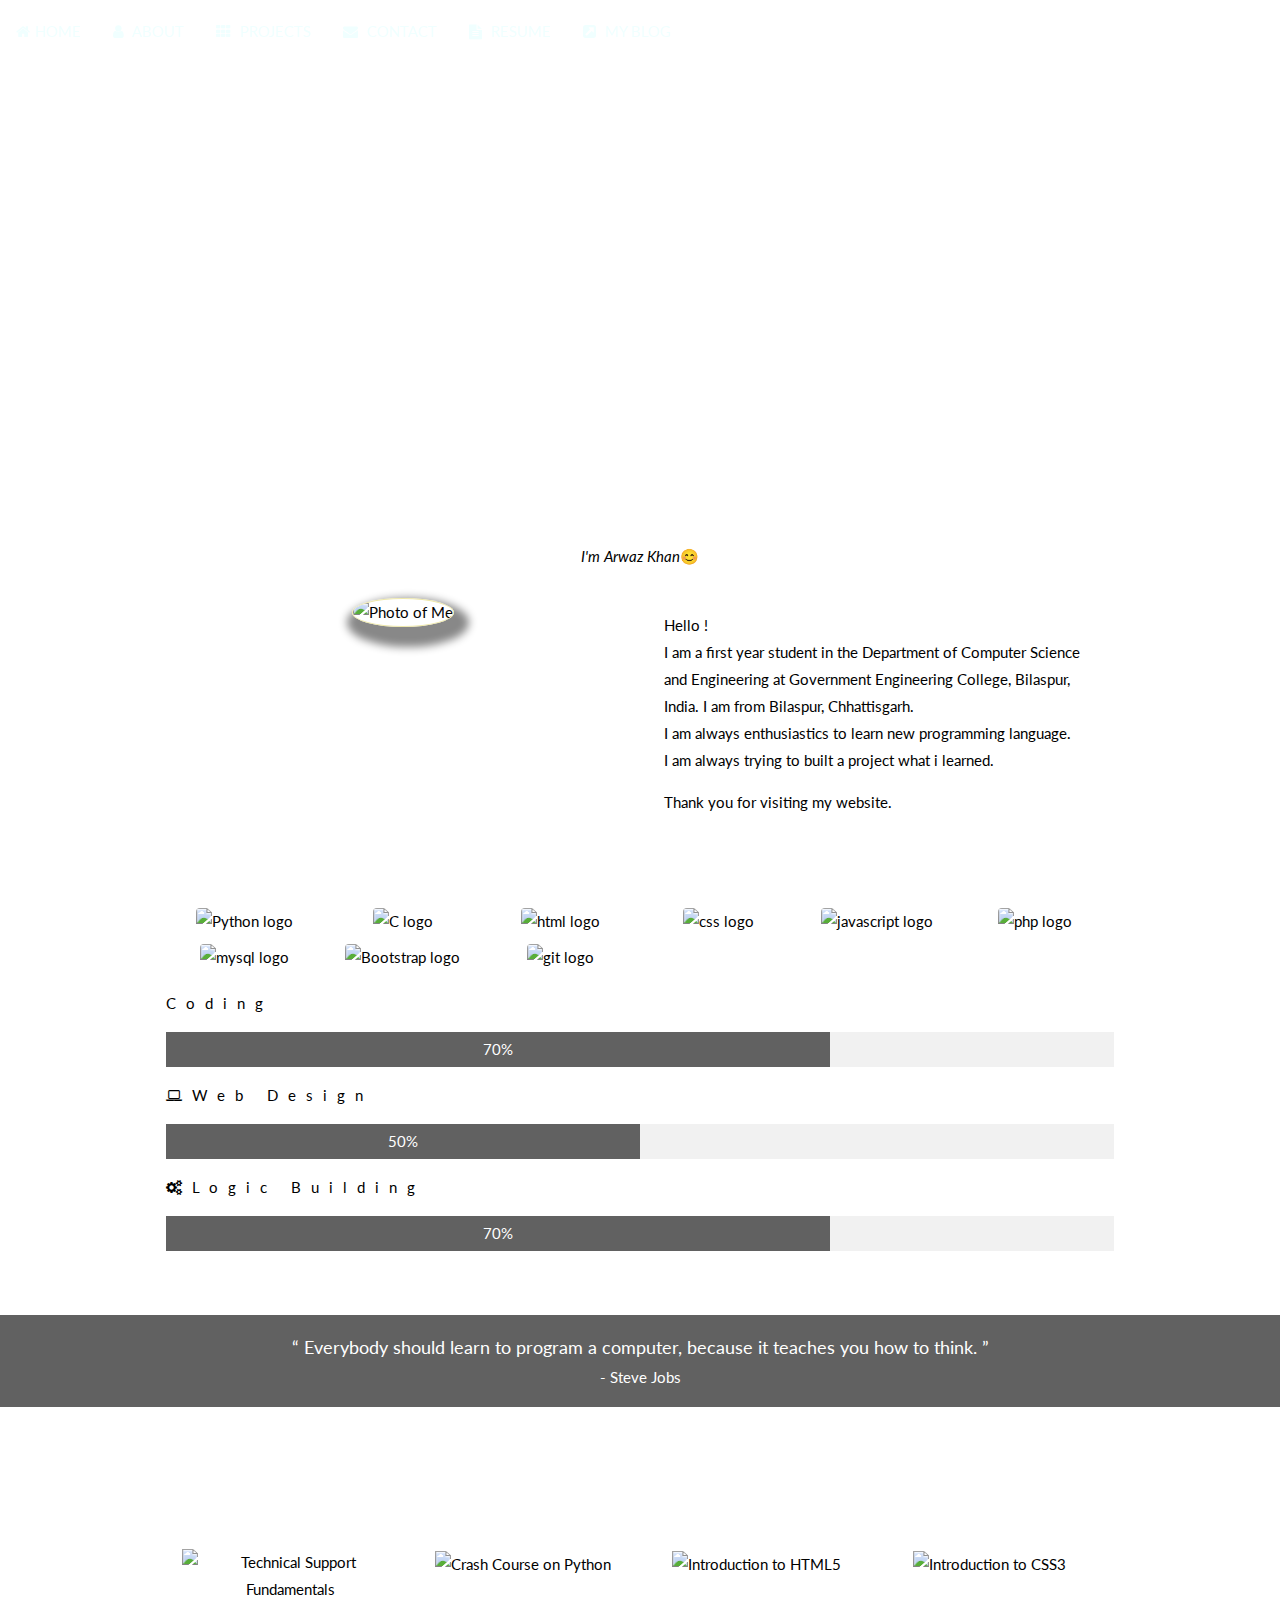
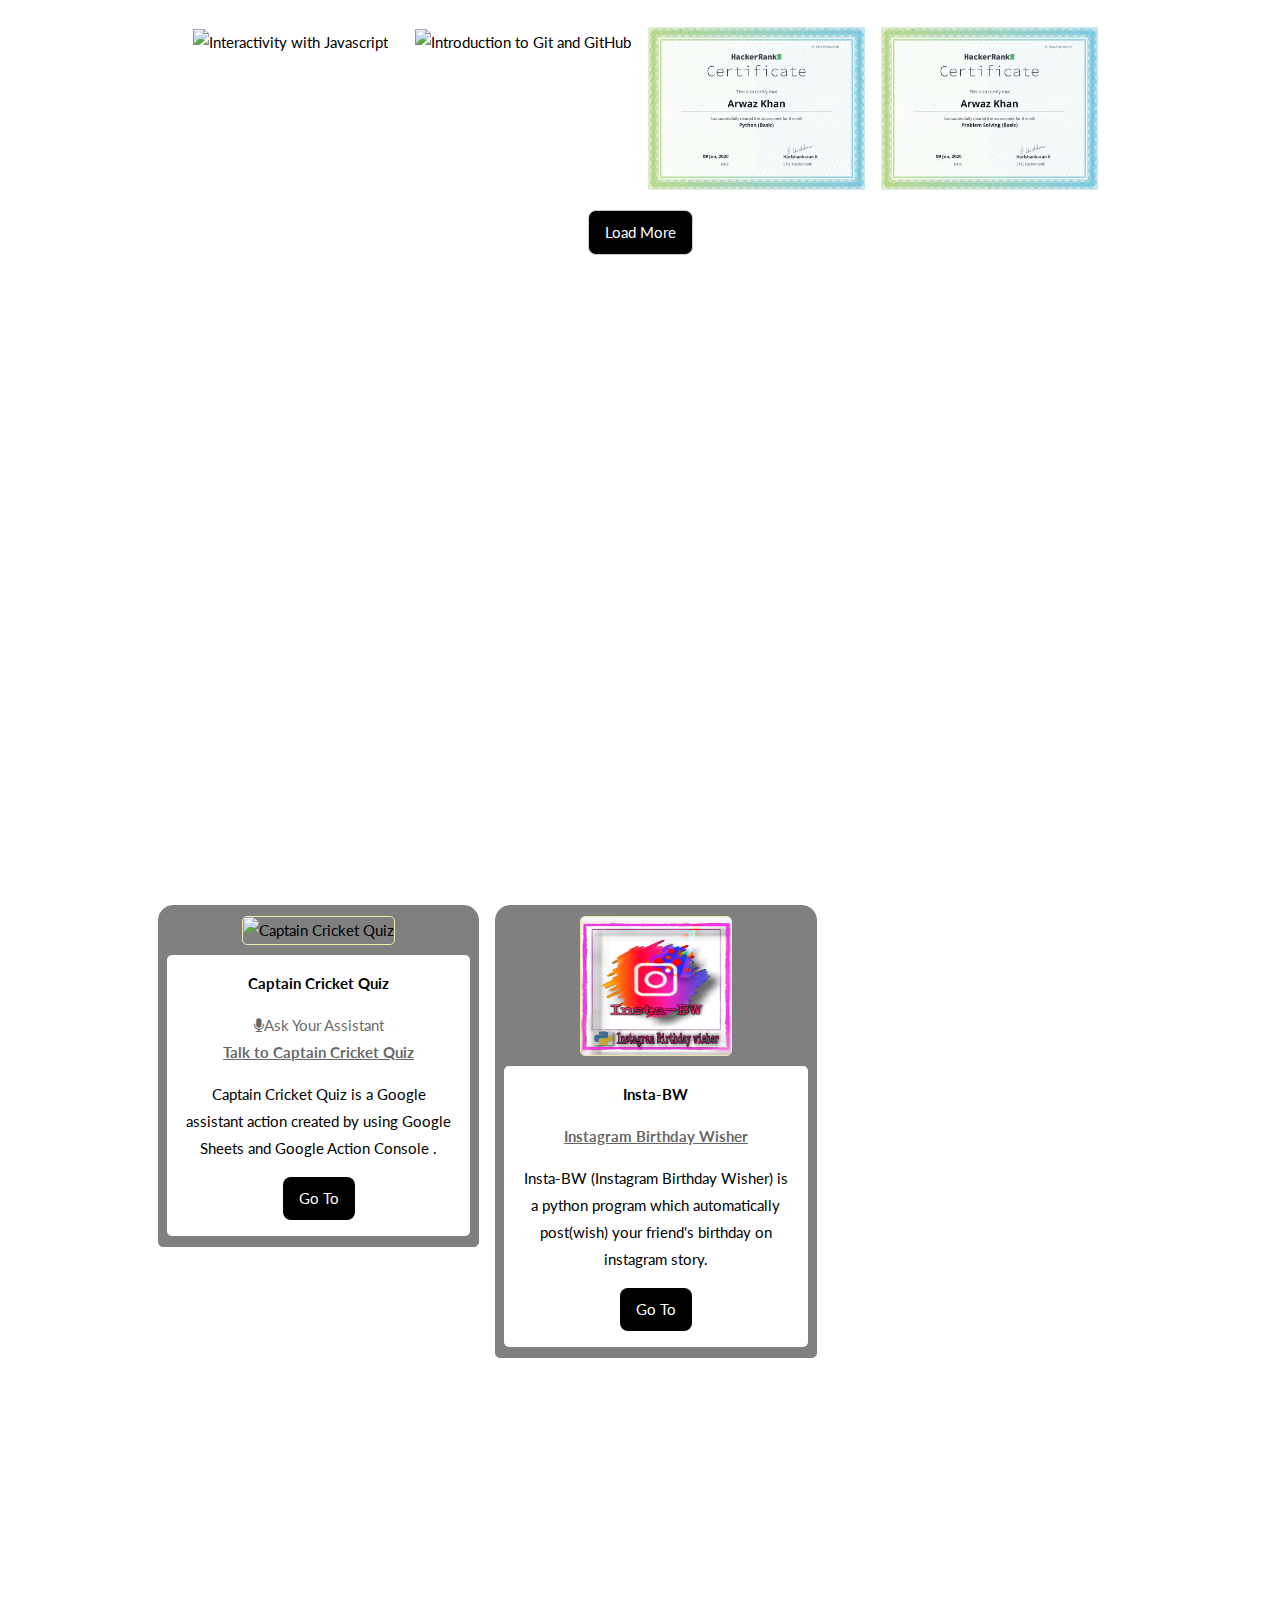
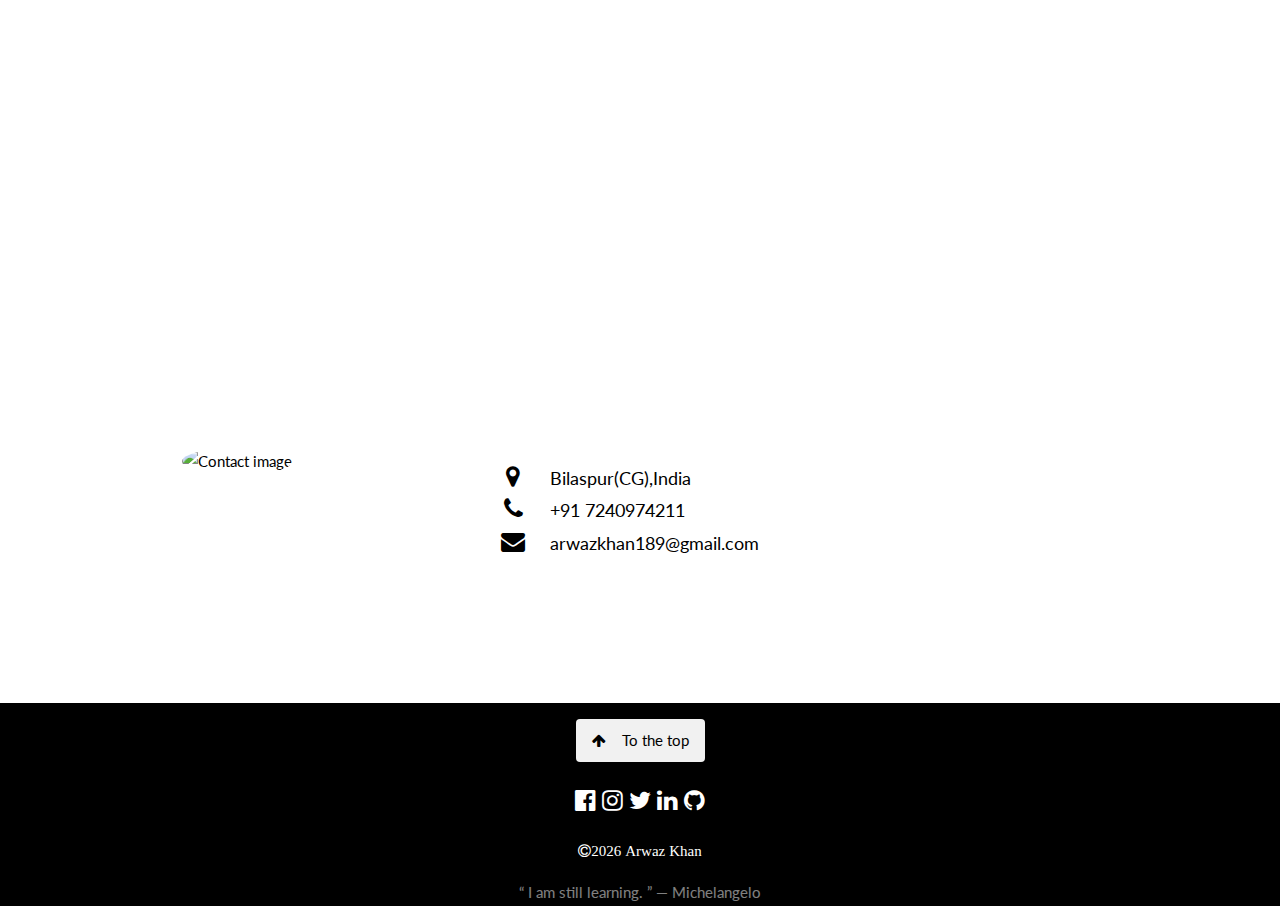
==== commit 812048d8: "Update index.html" ====
--- a/index.html
+++ b/index.html
@@ -225,11 +225,11 @@
 
   <div class="w3-row-padding w3-center w3-section">
     <div class="w3-col m3 w3-padding-small">
-      <img src="img/cimg/5.jpg" style="width:100%" onclick="onClick(this)" class="w3-hover-opacity" alt="Using Python to Tnteract with Operating System">
-    </div>
-
-    <div class="w3-col m3 w3-padding-small">
-      <img src="img/cimg/6.jpg" style="width:100%" onclick="onClick(this)" class="w3-hover-opacity"  alt="Interactivity with javascript">
+      <img src="img/cimg/5.jpg" style="width:100%" onclick="onClick(this)" class="w3-hover-opacity" alt="Interactivity with Javascript">
+    </div>
+
+    <div class="w3-col m3 w3-padding-small">
+      <img src="img/cimg/6.jpg" style="width:100%" onclick="onClick(this)" class="w3-hover-opacity"  alt="Introduction to Git and GitHub">
     </div>
 
     <div class="w3-col m3 w3-padding-small">
@@ -334,9 +334,9 @@
     </div>
     <div class="w3-col m8 w3-panel">
       <div class="w3-large w3-margin-bottom">
-        <i class="fa fa-map-marker fa-fw w3-hover-text-black w3-xlarge w3-margin-right"></i> Bilaspur(CG),India<br>
-        <i class="fa fa-phone fa-fw w3-hover-text-black w3-xlarge w3-margin-right"></i> +91 7240974211<br>
-        <i class="fa fa-envelope fa-fw w3-hover-text-black w3-xlarge w3-margin-right"></i> arwazkhan189@gmail.com<br>
+        <i class="fa fa-map-marker fa-fw w3-hover-text-black w3-xlarge w3-margin-right"></i><a href="https://goo.gl/maps/cDJoMvMfZZZcwDNJ8" target="_blank" style="text-decoration: none;" > Bilaspur(CG),India</a><br>
+        <i class="fa fa-phone fa-fw w3-hover-text-black w3-xlarge w3-margin-right"></i><a href="tel:+917240974211" style="text-decoration: none;" > +91 7240974211</a><br>
+        <i class="fa fa-envelope fa-fw w3-hover-text-black w3-xlarge w3-margin-right"></i> <a href="mailto:arwazkhan189@gmail.com" style="text-decoration: none;" >arwazkhan189@gmail.com</a><br>
       </div>
     </div>
   </div>
@@ -358,7 +358,7 @@
     </div>
   
   
-  <p><i class="fa fa-copyright" aria-hidden="true">Arwaz Khan</i></p>
+  <p><i class="fa fa-copyright" aria-hidden="true"><script>document.write(new Date().getFullYear());</script> Arwaz Khan</i></p>
 <p style="opacity: 0.5">“ I am still learning. ”
     — Michelangelo</p>
 </footer>
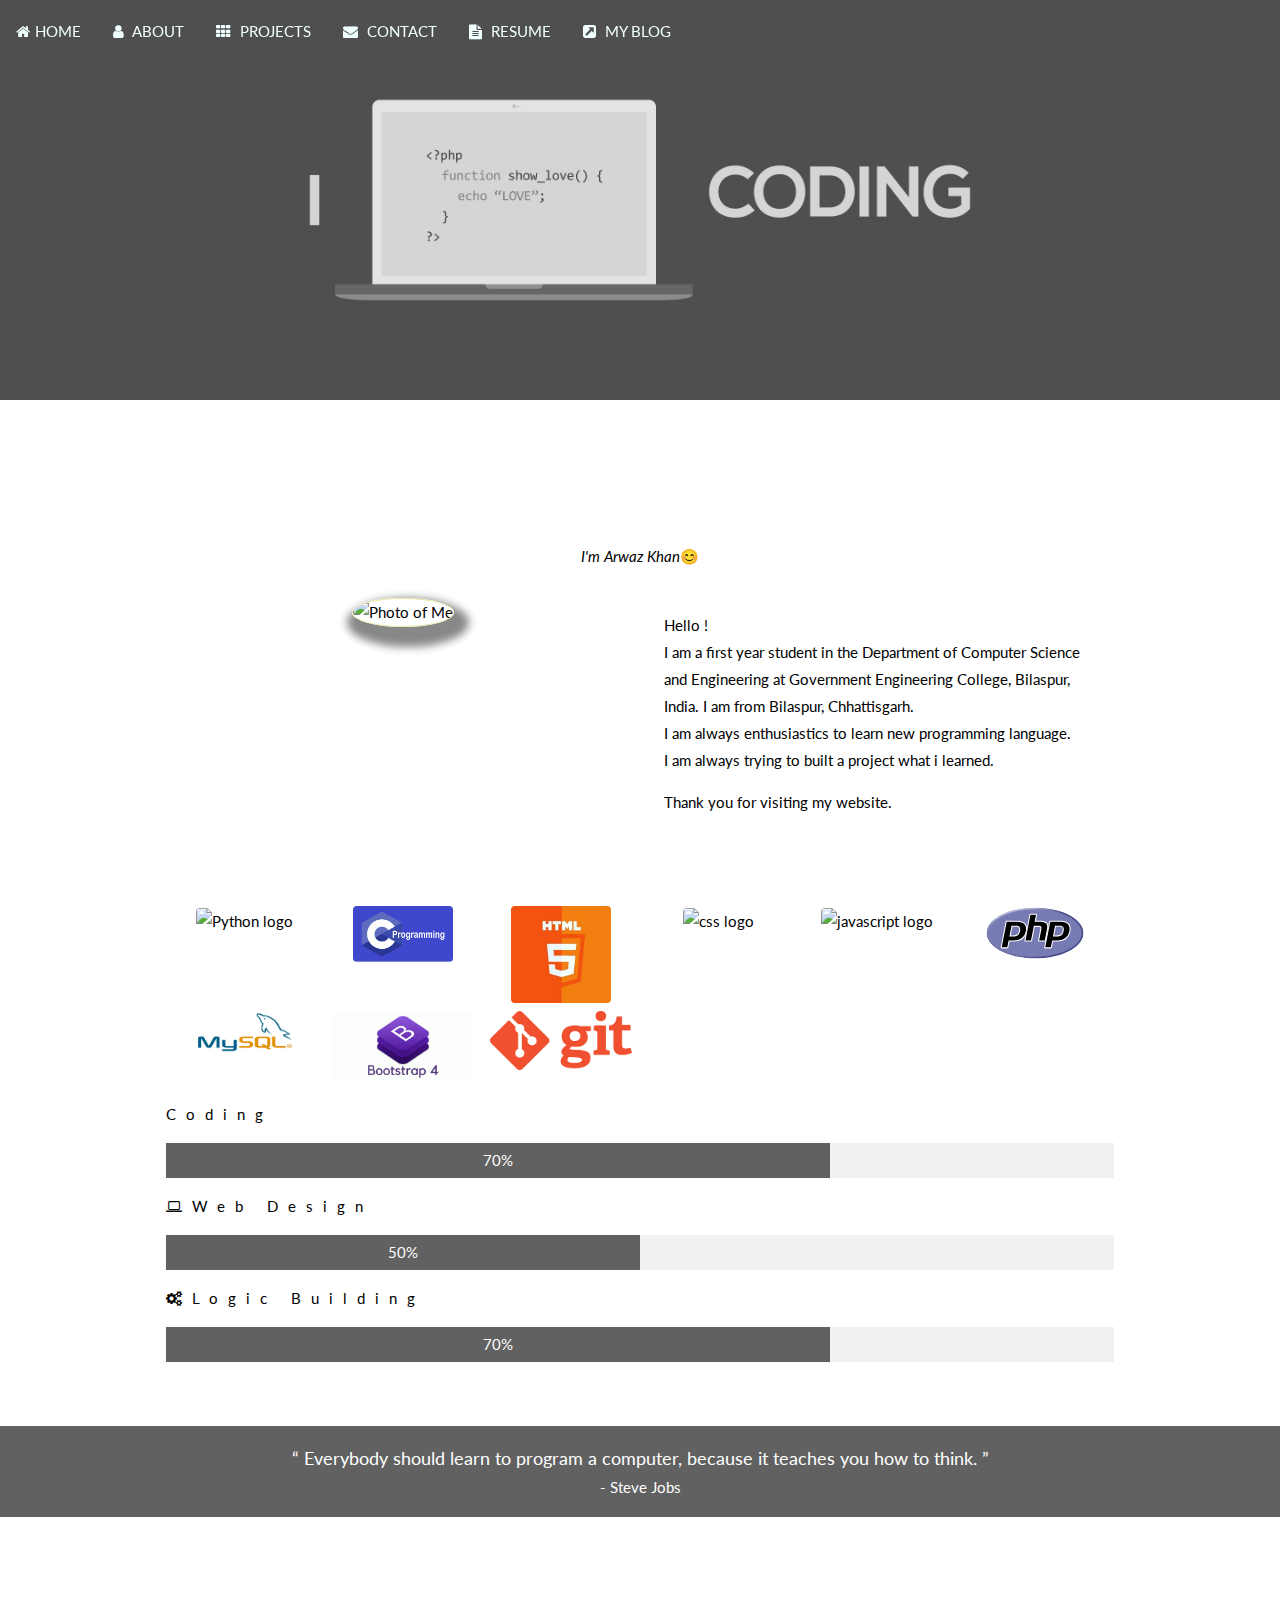
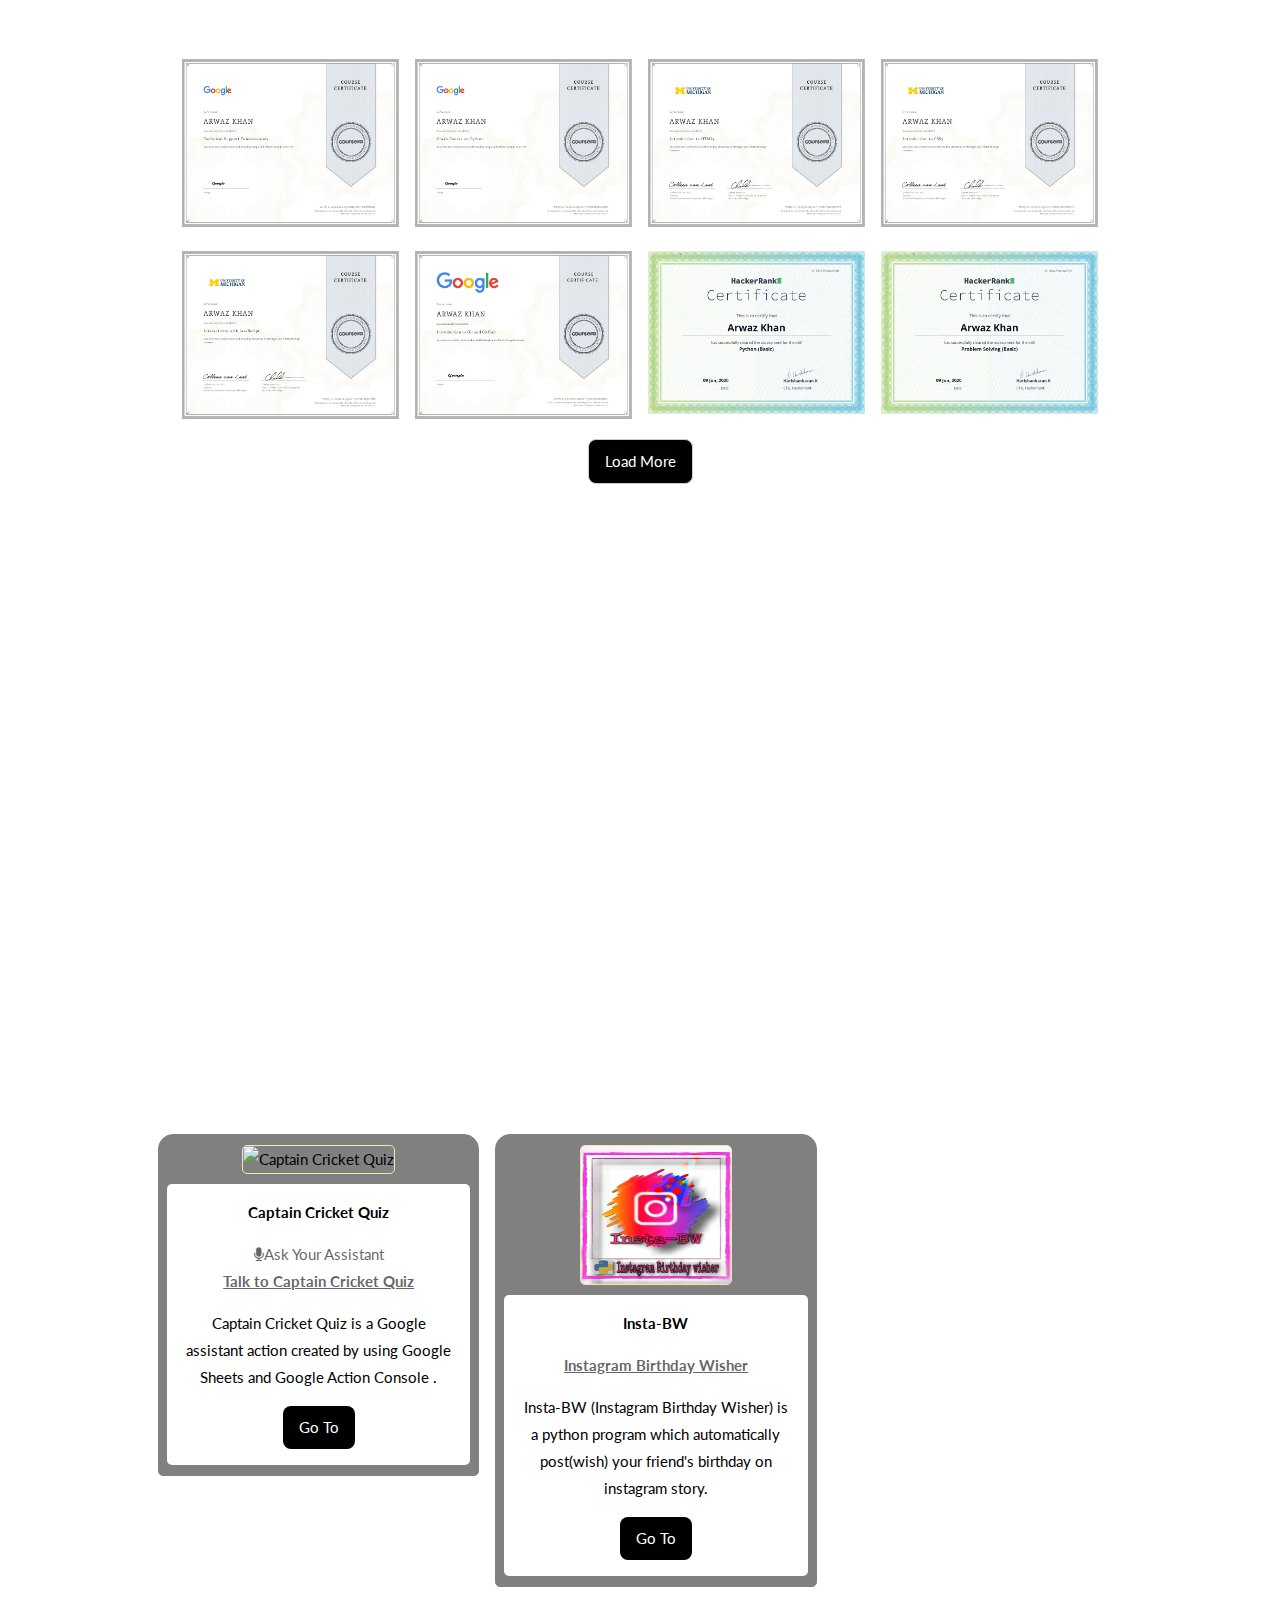
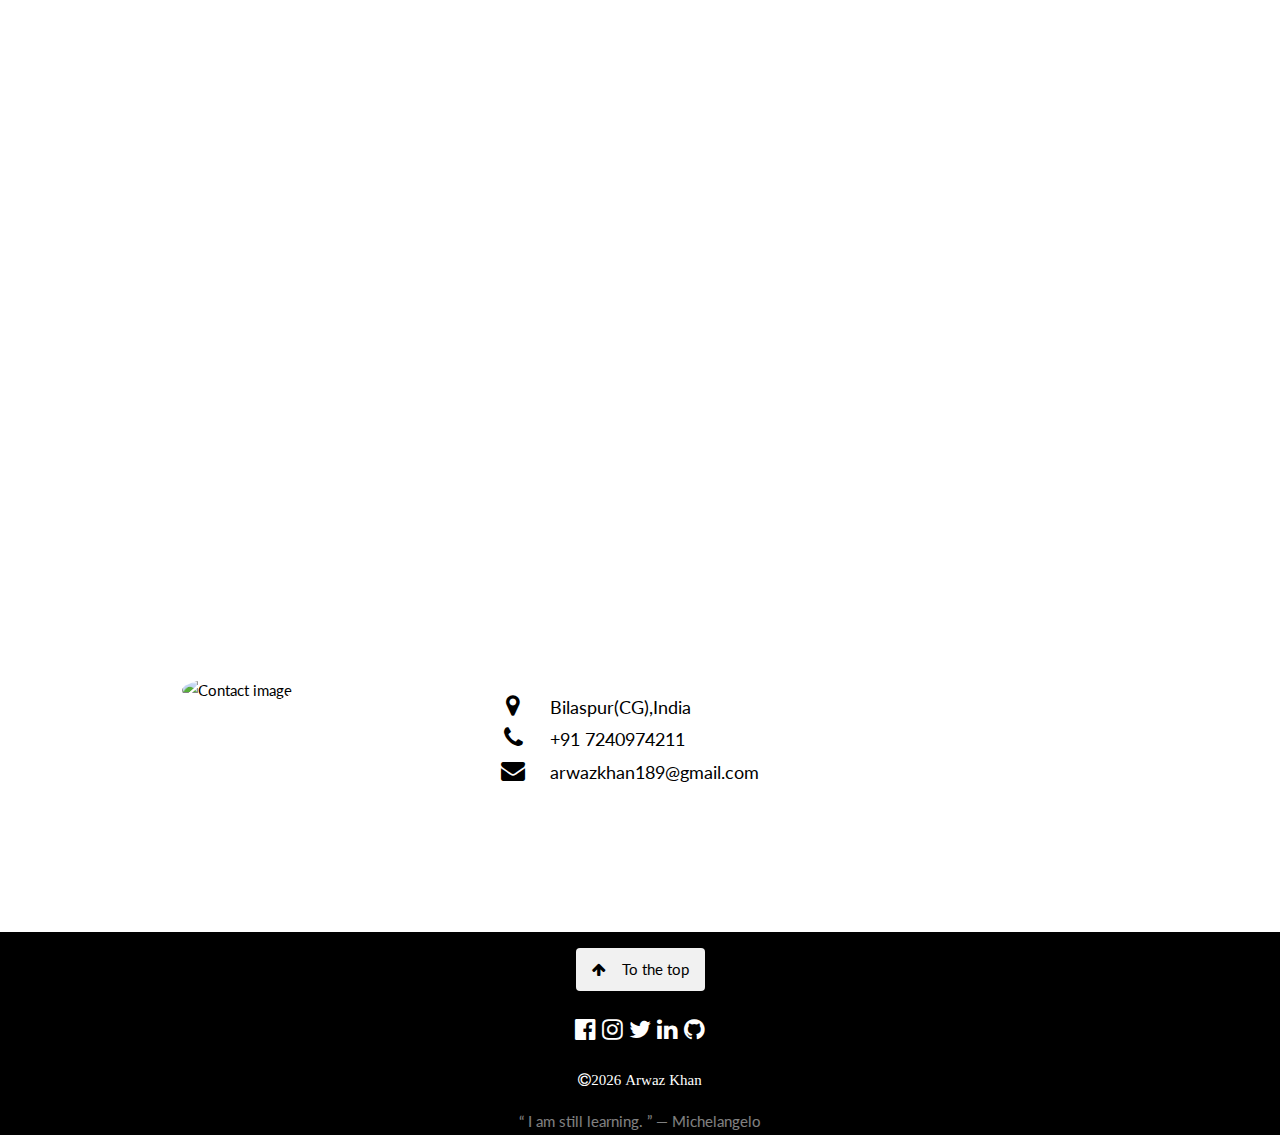
==== commit 6de07561: "Update index.html" ====
--- a/index.html
+++ b/index.html
@@ -11,7 +11,13 @@
 <link rel="stylesheet" href="https://cdnjs.cloudflare.com/ajax/libs/font-awesome/4.7.0/css/font-awesome.min.css">
 <script src="https://cdnjs.cloudflare.com/ajax/libs/typed.js/2.0.9/typed.min.js"></script>
 <link rel="stylesheet" href="https://cdn.rawgit.com/konpa/devicon/df6431e323547add1b4cf45992913f15286456d3/devicon.min.css">
-
+<script>
+  window.onload = a();
+  function a(){
+    swal("New Portfolio", "arwazkhan.me");
+  }
+</script>
+  <script src="https://unpkg.com/sweetalert/dist/sweetalert.min.js"></script>
 <style>
 body,h1,h2,h3,h4,h5,h6 {font-family: "Lato", sans-serif;}
 body, html {
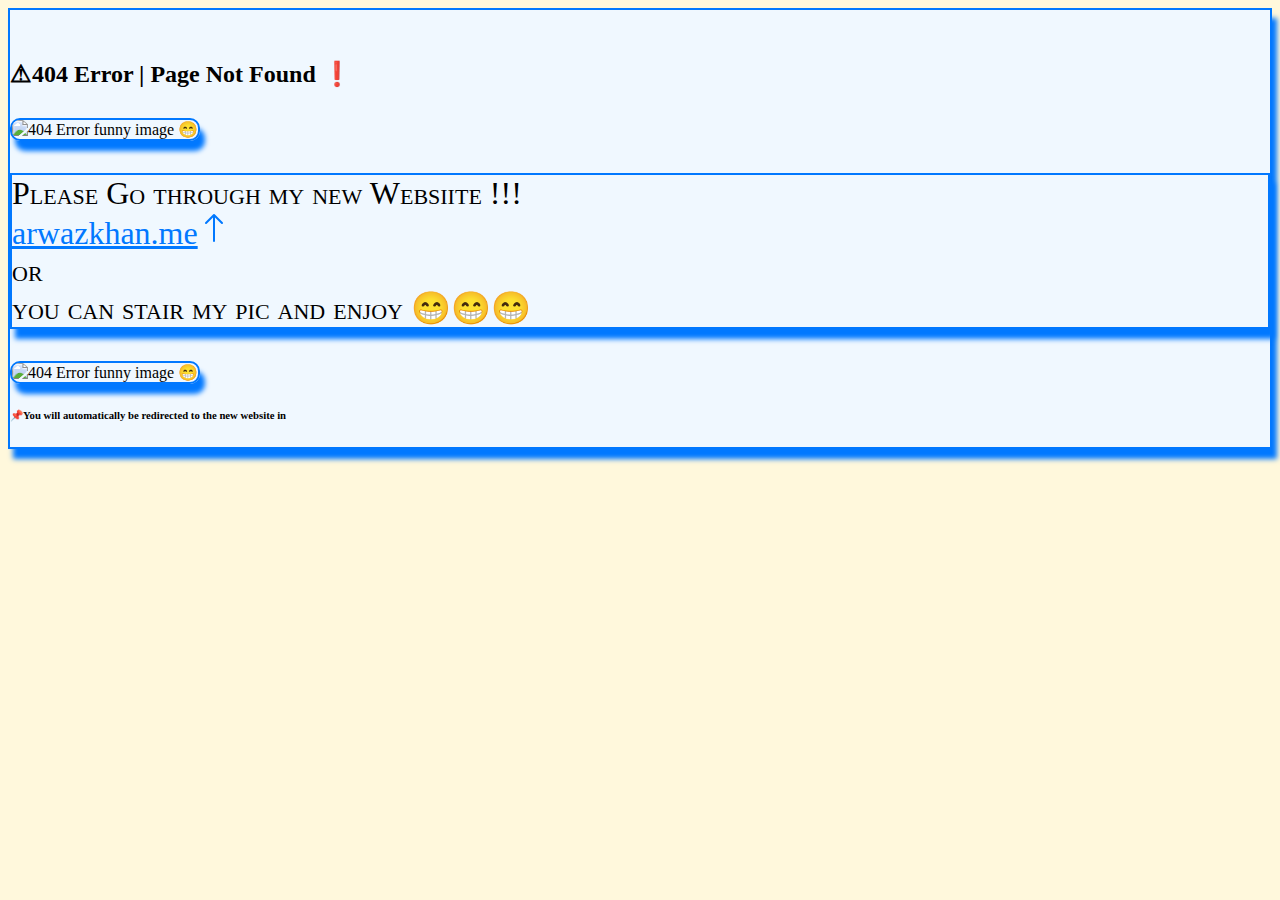
==== commit 465fa866: "Update index.html" ====
--- a/index.html
+++ b/index.html
@@ -1,420 +1,91 @@
+<!doctype html>
+<html lang="en">
+  <head>
+    <!-- Required meta tags -->
+    <meta charset="utf-8">
+    <meta name="viewport" content="width=device-width, initial-scale=1, shrink-to-fit=no">
 
-<!DOCTYPE html>
-<html lang="en">
-<title>Arwaz Khan | PORTFOLIO</title>
-<link rel="icon" href="img/sitebg/icon.png" type="image/icon">
-<meta charset="UTF-8">
-<meta name="viewport" content="width=device-width, initial-scale=1">
+    <!-- Bootstrap CSS -->
+    <link rel="stylesheet" href="https://cdn.jsdelivr.net/npm/bootstrap@4.5.3/dist/css/bootstrap.min.css" integrity="sha384-TX8t27EcRE3e/ihU7zmQxVncDAy5uIKz4rEkgIXeMed4M0jlfIDPvg6uqKI2xXr2" crossorigin="anonymous">
 
-<link rel="stylesheet" href="https://www.w3schools.com/w3css/4/w3.css">
-<link rel="stylesheet" href="https://fonts.googleapis.com/css?family=Lato">
-<link rel="stylesheet" href="https://cdnjs.cloudflare.com/ajax/libs/font-awesome/4.7.0/css/font-awesome.min.css">
-<script src="https://cdnjs.cloudflare.com/ajax/libs/typed.js/2.0.9/typed.min.js"></script>
-<link rel="stylesheet" href="https://cdn.rawgit.com/konpa/devicon/df6431e323547add1b4cf45992913f15286456d3/devicon.min.css">
-<script>
-  window.onload = a();
-  function a(){
-    swal("New Portfolio", "arwazkhan.me");
-  }
-</script>
-  <script src="https://unpkg.com/sweetalert/dist/sweetalert.min.js"></script>
-<style>
-body,h1,h2,h3,h4,h5,h6 {font-family: "Lato", sans-serif;}
-body, html {
-  height: 100%;
-  color:black;
-  line-height: 1.8;
-  scroll-behavior: smooth;
-}
-
-/* Create a Parallax Effect */
-.bgimg-1, .bgimg-2, .bgimg-3 {
-  background-attachment: fixed;
-  background-position: center;
-  background-repeat: no-repeat;
-  background-size: cover;
-}
-
-/* First image (Logo. Full height) */
-.bgimg-1 {
-  background-image: url('img/sitebg/hbg.jpg');
-  min-height: 100%;
-}
-
-/* Second image (PROJECTS) */
-.bgimg-2 {
-  background-image: url("img/sitebg/p.jpg");
-  min-height: 400px;
-}
-
-/* Third image (Contact)*/ 
-.bgimg-3 {
-  background-image: url("img/sitebg/2.webp");
-
-  min-height: 400px;
-}
-
-.w3-wide {letter-spacing: 10px;}
-.w3-hover-opacity {cursor: pointer;}
-
-/* Turn off parallax scrolling for tablets and phones */
-@media only screen and (max-device-width: 1600px) {
-  .bgimg-1 {            /*,.bgimg-2,.bgimg-3*/
-    background-attachment: scroll;
-    min-height: 400px;
-  }
-}
-
-#myNavbar
-{
-  padding-top: 10px;
-  padding-bottom: 10px;
-  color: azure;
-}
-#myNavbar i
-{
-  padding-right: 5px;
-}
-#myNavbar .w3-bar-item
-{
- border-radius: 5px ;
- 
-}
-/*scroll bar effect*/
-::-webkit-scrollbar {
-width: 12px;
-background: grey; 
-border-radius: 10px;
-border: 1px solid black;}
-
-::-webkit-scrollbar-thumb {
-border-radius: 10px;
-background-color: black; }
-
-  /* text bacground gif */
-  h3
-{
-  font-family: sans-serif;
-  font-size: 30px;
-  font-weight: 800;
-  color: transparent;
-  background-image: url("img/sitebg/textbg.webp");
-  background-position: center;
-  -webkit-background-clip:text;
-}
-  /*adding shadow effect in div*/
-
-.sh{
-  box-shadow: 5px 10px 8px 10px #888888;
-}
-
-
-
-</style>
-
-<body>
-
-<!-- Navbar (sit on top) -->
-<div class="w3-top">
-  <div class="w3-bar" id="myNavbar">
-    <a class="w3-bar-item w3-button  w3-hover-black w3-hide-medium w3-hide-large w3-right" href="javascript:void(0);" onclick="toggleFunction()" title="Toggle Navigation Menu">
-      <i class="fa fa-bars"></i>
-    </a>
-    <a href="#home" class="w3-bar-item w3-button" ><i class="fa fa-home"></i>HOME</a>
-    <a href="#about" class="w3-bar-item w3-button w3-hide-small"><i class="fa fa-user"></i> ABOUT</a>
-    <a href="#projects" class="w3-bar-item w3-button w3-hide-small"><i class="fa fa-th"></i> PROJECTS</a>
-    <a href="#contact" class="w3-bar-item w3-button w3-hide-small"><i class="fa fa-envelope"></i> CONTACT</a>
-    <a href="https://docs.google.com/document/d/1KfJmkqOtr56cak35bCN9lAmKNbo2Dqc5aiGT2jXbUOQ/edit?usp=sharing" target='_blank' class="w3-bar-item w3-button w3-hide-small"><i class="fa fa-file-text"></i> RESUME</a>
-    <a href="https://wdforbeginner.blogspot.com/" target='_blank' class="w3-bar-item w3-button w3-hide-small"><i class="fa fa-external-link-square"></i> MY BLOG</a>
-   </div>
-
-  <!-- Navbar on small screens -->
-  <div id="navDemo" class="w3-bar-block w3-white w3-hide w3-hide-large w3-hide-medium">
-    <a href="#about" class="w3-bar-item w3-button" onclick="toggleFunction()">ABOUT</a>
-    <a href="#projects" class="w3-bar-item w3-button" onclick="toggleFunction()">PROJECTS</a>
-    <a href="#contact" class="w3-bar-item w3-button" onclick="toggleFunction()">CONTACT</a>
-    <a href="https://docs.google.com/document/d/1KfJmkqOtr56cak35bCN9lAmKNbo2Dqc5aiGT2jXbUOQ/edit?usp=sharing" target='_blank' class="w3-bar-item w3-button" >RESUME</a>
-    <a href="https://wdforbeginner.blogspot.com/" target='_blank' class="w3-bar-item w3-button" >MY BLOG</a>
-    
-  </div>
-</div>
-
-<!-- First Parallax Image with Logo Text -->
-<div class="bgimg-1 w3-display-container w3-opacity-min" id="home">
-  <div class="w3-display-middle" style="white-space:nowrap;padding-top: 20vh;padding-right: 18vw;">
-    <h2 style="color:black;font-size: larger; " class="jumbotron-heading" ><span id="typed"></span></h2>
-  </div>
-  
-</div>
-
-
-<!-- Container (About Section) -->
-<div class="w3-content w3-container w3-padding-64" id="about">
-  <h3 class="w3-center" >About Me</h3>
-  <p class="w3-center"><em>I'm Arwaz Khan</em>😊</p>
-  
-  <div class="w3-row">
-    <div class="w3-col m6 w3-center w3-padding-large">
-      <img src="img/sitebg/pic.jpg" class="w3-round w3-image sh" style="border-radius: 50%;border:1px solid palegoldenrod; " alt="Photo of Me" width="300" height="133" ><!---200each width and height-->
-      
-    </div>
-
-    <!-- goes down in small screen -->
-    <div class="w3-col m6  w3-padding-large">
-      <p></p> Hello !<br>
-        I am a first year student in the Department of Computer Science and Engineering at Government Engineering College, Bilaspur, India. I am from Bilaspur, Chhattisgarh.<br>
-        I am always enthusiastics to learn new programming language. <br>I am always trying to built a project what i learned.      
-      
-        
-      <br>  
-      <p></p>
-        Thank you for visiting my website.
-    </div>
-  </div>
-  <!--my skills section-->
-  <h3 class="w3-center" >My Skills</h3>
-  <div class="w3-row" >
-    <div class="w3-col m2 w3-center w3-padding-small"><img src="img/pimg/pylogo.png" class="w3-round w3-image " alt="Python logo"  width= "100"  height= "100"></div>
-    <div class="w3-col m2 w3-center w3-padding-small"><img src="img/pimg/clogo.jpg" class="w3-round w3-image "  alt="C logo"  width= "100" height= "100"></div>
-    <div class="w3-col m2 w3-center w3-padding-small"><img src="img/pimg/htmllogo.jpg" class="w3-round w3-image " alt="html logo"  width= "100" height= "100"></div>
-    <div class="w3-col m2 w3-center w3-padding-small"><img src="img/pimg/csslogo.png" class="w3-round w3-image " alt="css logo"  width= "100"  height= "100"></div>
-    <div class="w3-col m2 w3-center w3-padding-small"><img src="img/pimg/jslogo.jpg" class="w3-round w3-image " alt="javascript logo"  width= "100"  height= "100"></div>
-    <div class="w3-col m2 w3-center w3-padding-small"><img src="img/pimg/phplogo.svg" class="w3-round w3-image " alt="php logo"  width= "100"  height= "100"></div>
-    <div class="w3-row" > 
-    <div class="w3-col m2 w3-center w3-padding-small"><img src="img/pimg/mysqlimg.jpeg" class="w3-round w3-image " alt="mysql logo"  width= "100"  height= "100"></div>
-    <div class="w3-col m2 w3-center w3-padding-small"><img src="img/pimg/bslogo.png" class="w3-round w3-image " alt="Bootstrap logo"  width= "200"  height= "200"></div>
-     <div class="w3-col m2 w3-center w3-padding-small"><img src="img/pimg/gitlogo.png" class="w3-round w3-image " alt="git logo"  width= "200"  height= "200"></div>
-    </div>
-  </div>
-  <div>
-  <p class="w3-wide"><i class="devicon-python-plain"></i>Coding</p>
-  <div class="w3-light-grey">
-    <div class="w3-container w3-padding-small w3-dark-grey w3-center" style="width:70%">70%</div>
-  </div>
-</div>
-  <p class="w3-wide"><i class="fa fa-laptop"></i>Web Design</p>
-  <div class="w3-light-grey">
-    <div class="w3-container w3-padding-small w3-dark-grey w3-center" style="width:50%">50%</div>
-  </div>
-  <p class="w3-wide"><i class="fa fa-cogs"></i>Logic Building</p>
-  <div class="w3-light-grey">
-    <div class="w3-container w3-padding-small w3-dark-grey w3-center" style="width:70%">70%</div>
-  </div>
-</div>
-<!--programming qoutes-->
-<div class="w3-row w3-center w3-dark-grey w3-padding-16">
-  <span class="w3-large">“ Everybody should learn to program a computer, because it teaches you how to think. ”</span><br>
-    -  Steve Jobs
-  </div>
-
-<!-- Container (Certificate  Section) -->
-<div class="w3-content w3-container w3-padding-64" id="certificates">
-  <h3 class="w3-center" >My Certificates</h3>
-  <!-- Responsive Grid. Four columns on tablets, laptops and desktops. Will stack on mobile devices/small screens (100% width) -->
-  <div class="w3-row-padding w3-center">
-    <div class="w3-col m3 w3-padding-small">
-      <img src="img/cimg/1.jpg" style="width:100%" onclick="onClick(this)" class="w3-hover-opacity" alt="Technical Support Fundamentals">
-    </div>
-
-    <div class="w3-col m3 w3-padding-small">
-      <img src="img/cimg/2.jpg" style="width:100%" onclick="onClick(this)" class="w3-hover-opacity" alt="Crash Course on Python">
-    </div>
-
-    <div class="w3-col m3 w3-padding-small">
-      <img src="img/cimg/3.jpg" style="width:100%" onclick="onClick(this)" class="w3-hover-opacity" alt="Introduction to HTML5">
-    </div>
-
-    <div class="w3-col m3 w3-padding-small">
-      <img src="img/cimg/4.jpg" style="width:100%" onclick="onClick(this)" class="w3-hover-opacity" alt="Introduction to CSS3">
-    </div>
-  </div>
-
-  <div class="w3-row-padding w3-center w3-section">
-    <div class="w3-col m3 w3-padding-small">
-      <img src="img/cimg/5.jpg" style="width:100%" onclick="onClick(this)" class="w3-hover-opacity" alt="Interactivity with Javascript">
-    </div>
-
-    <div class="w3-col m3 w3-padding-small">
-      <img src="img/cimg/6.jpg" style="width:100%" onclick="onClick(this)" class="w3-hover-opacity"  alt="Introduction to Git and GitHub">
-    </div>
-
-    <div class="w3-col m3 w3-padding-small">
-      <img src="img/cimg/7.png" style="width:100%" onclick="onClick(this)" class="w3-hover-opacity" alt="Python (basic) HackerRank skill certificate ">
-    </div>
-
-    <div class="w3-col m3 w3-padding-small">
-      <img src="img/cimg/8.png" style="width:100%" onclick="onClick(this)" class="w3-hover-opacity" alt="Problem Solving (Basic) HackerRank skill Certificate">
-    </div>  
-  </div>
-  <div class="w3-row-padding w3-center w3-section">
-    <div class="w3-col  w3-center">
-      <a class="w3-button w3-black w3-border  w3-round-large "  target='_blank'  href="certificate.html" >Load More</a>
-    </div>
-  </div>
-</div>
-
-
-<!-- Modal for full size images on click-->
-<div id="modal01" class="w3-modal " onclick="this.style.display='none'">
-  <span class="w3-button w3-large w3-black w3-display-topright" title="Close Modal Image"><i class="fa fa-remove"></i></span>
-  <div class="w3-modal-content w3-animate-zoom w3-center w3-transparent w3-padding-64">
-    <p id="caption" class="w3-xlarge" style="opacity: 1; background-color:gainsboro; "></p>
-    <img id="img01" class="w3-image" style="max-width: 100%;" alt=""><!--no need of src becoz js apply here -->
-    
-  </div>
-</div>
-
-<!-- Second Parallax Image with PROJECTS Text -->
-<div class="bgimg-2 w3-display-container w3-opacity-min">
-  <div class="w3-display-middle">
-    <span class="w3-xxlarge w3-text-white w3-wide">PROJECTS</span>
-  </div>
-</div>
-
-<!-- Container (Projects  Section) -->
-<!--My projects-->
-<div class="w3-content w3-container w3-padding-64" id="projects">
-  <h3 class="w3-center" >My Projects</h3>
-  <!-- Responsive Grid. Four columns on tablets, laptops and desktops. Will stack on mobile devices/small screens (100% width) -->
-      <div class="w3-row-padding w3-padding-32" style="margin:0 -16px;">
-        <div class="w3-third w3-margin-right w3-margin-bottom w3-center " style="border: 1px solid grey;border-radius: 15px 15px 5px 5px;background-color: grey; ">
-          <img src="img/psimg/ccqlogo.jpg" alt="Captain Cricket Quiz" style="width:50%;border: 1px solid palegoldenrod; margin-top: 10px; border-radius: 5px;" class=" w3-hover-opacity " onclick="Click('img/psimg/CCQPS.jpg','Captain Cricket Quiz App ScreenShots')" ><!--pass the screenshot source-->
-          <div class="w3-container w3-white" style="margin-top:10px ; margin-bottom: 10px; border-radius:5px">
-            <p><b>Captain Cricket Quiz</b></p>
-            <p class="w3-opacity"><i class="fa fa-microphone" aria-hidden="true"></i>Ask Your Assistant<br><b style="text-decoration: underline;">Talk to Captain Cricket Quiz</b></p>
-            <p>Captain Cricket Quiz is a Google assistant action created by using Google Sheets and Google Action Console .</p>
-            <a class="w3-button w3-black w3-margin-bottom w3-round-large" target="_blank" href='https://assistant.google.com/services/a/uid/000000020702cca7?hl=en&source=web'>Go To</a>
-          </div>
-        </div>
-        <div class="w3-third w3-margin-right w3-margin-bottom w3-center " style="border: 1px solid grey;border-radius: 15px 15px 5px 5px;background-color: grey; ">
-          <img src="img/psimg/ibwlogo.jpg" alt="Insta-BW" style="width:50%;height:140px;border: 1px solid palegoldenrod; margin-top: 10px; border-radius: 5px;" class=" w3-hover-opacity " onclick="Click('img/psimg/IBWPS.jpg','Insta-BW Program ScreenShots')" ><!--pass the screenshot source-->
-          <div class="w3-container w3-white" style="margin-top:10px ; margin-bottom: 10px; border-radius:5px">
-            <p><b>Insta-BW</b></p>
-            <p class="w3-opacity"><b style="text-decoration: underline;">Instagram Birthday Wisher</b></p>
-            <p>Insta-BW (Instagram Birthday Wisher) is a python program which automatically post(wish) your friend's birthday on instagram story. </p>
-            <a class="w3-button w3-black w3-margin-bottom w3-round-large" target="_blank" href='https://github.com/arwazkhan189/Insta-BW'>Go To</a>
-          </div>
-        </div>
-      
-      </div>
-      
-    
-  </div>
-
-
-<!-- Modal for showing project screenshots  on click-->
-<div id="m01" class="w3-modal" onclick="this.style.display='none'">
-  <span class="w3-button w3-large w3-black w3-display-topright" title="Close Modal Image"><i class="fa fa-remove"></i></span>
-  <div class="w3-modal-content w3-animate-zoom w3-center w3-transparent w3-padding-64">
-    <p id="capsn" class=" w3-xlarge" style="opacity:1; background-color:gainsboro; "></p>
-    <img id="i01" class="w3-image" alt=""> <!--no need of src becoz js apply here -->
-    
-  </div>
-</div>
-<script>
-  // Modal for showing project screenshots
-  function Click(element,ssname) {
-    document.getElementById("i01").src = element;//element taken(ie source of app ss image)
-    document.getElementById("m01").style.display = "block";
-    var captionText = document.getElementById("capsn");
-    captionText.innerHTML = ssname;
-  }
-</script>
-
-
-
-
-<!-- Third Parallax Image with PROJECTS Text -->
-<div class="bgimg-3 w3-display-container w3-opacity-min">
-  <div class="w3-display-middle">
-     <span class="w3-xxlarge w3-text-white w3-wide">CONTACTS</span>
-  </div>
-</div>
-<!-- Container (Contact Section) -->
-<div class="w3-content w3-container w3-padding-64" id="contact">
-  <h3 class="w3-center" >Contacts</h3>
-
-  <div class="w3-row w3-padding-32 w3-section">
-    <div class="w3-col m4 w3-container">
-      <img src="img/sitebg/contactimg.jpg" class="w3-image w3-round" style="width:50%;border-radius: 50%;" alt="Contact image">
-    </div>
-    <div class="w3-col m8 w3-panel">
-      <div class="w3-large w3-margin-bottom">
-        <i class="fa fa-map-marker fa-fw w3-hover-text-black w3-xlarge w3-margin-right"></i><a href="https://goo.gl/maps/cDJoMvMfZZZcwDNJ8" target="_blank" style="text-decoration: none;" > Bilaspur(CG),India</a><br>
-        <i class="fa fa-phone fa-fw w3-hover-text-black w3-xlarge w3-margin-right"></i><a href="tel:+917240974211" style="text-decoration: none;" > +91 7240974211</a><br>
-        <i class="fa fa-envelope fa-fw w3-hover-text-black w3-xlarge w3-margin-right"></i> <a href="mailto:arwazkhan189@gmail.com" style="text-decoration: none;" >arwazkhan189@gmail.com</a><br>
-      </div>
-    </div>
-  </div>
-</div>
-
-<!-- Footer -->
-
-<footer class="w3-center w3-black w3-padding-50 " >
-  <a href="#home" class="w3-button w3-light-grey w3-round w3-margin-top"><i class="fa fa-arrow-up w3-margin-right"></i>To the top</a>
-
-  <div class="d-flex justify-content-center pt-2">
-    <div class="w3-xlarge w3-section">
-      <a target='_blank' href='https://www.facebook.com/arwazkhan189' ><i class="fa fa-facebook-official w3-hover-opacity"></i></a>
-      <a target='_blank' href='https://www.instagram.com/iamarwaz' ><i class="fa fa-instagram w3-hover-opacity"></i></a>
-      <a target='_blank' href='https://www.twitter.com/arwazkhan189' ><i class="fa fa-twitter w3-hover-opacity"></i></a>
-      <a target='_blank' href='https://www.linkedin.com/in/arwaz-khan-bb52a1134/' ><i class="fa fa-linkedin w3-hover-opacity"></i></a>
-      <a target='_blank' href='https://github.com/arwazkhan189' ><i class="fa fa-github w3-hover-opacity" ></i></a>
-
-    </div>
-  
-  
-  <p><i class="fa fa-copyright" aria-hidden="true"><script>document.write(new Date().getFullYear());</script> Arwaz Khan</i></p>
-<p style="opacity: 0.5">“ I am still learning. ”
-    — Michelangelo</p>
-</footer>
-
-
-
-<!-- jQuery ,.js -->
-
-<script>
-// Modal Image Gallery
-function onClick(element) {
-  document.getElementById("img01").src = element.src;
-  document.getElementById("modal01").style.display = "block";
-  var captionText = document.getElementById("caption");
-  captionText.innerHTML = element.alt;
-}
-
-// Change style of navbar on scroll
-window.onscroll = function() {myFunction()};
-function myFunction() {
-    var navbar = document.getElementById("myNavbar");
-    if (document.body.scrollTop > 100 || document.documentElement.scrollTop > 100) {
-        navbar.className = "w3-bar" + " w3-card" + " w3-animate-top" + " w3-white";
-    } else {
-        navbar.className = navbar.className.replace(" w3-card w3-animate-top w3-white", "");
-    }
-}
-
-// Used to toggle the menu on small screens when clicking on the menu button
-function toggleFunction() {
-    var x = document.getElementById("navDemo");
-    if (x.className.indexOf("w3-show") == -1) {
-        x.className += " w3-show";
-    } else {
-        x.className = x.className.replace(" w3-show", "");
-    }
-}
-window.onload = function () {
-        console.log("loaded")
-        var typed = new Typed('#typed', {
-            strings: ["Hey Folks!!!","I 'm Arwaz Khan","Welcome to my website 😎"],
-            backSpeed: 50,
-            smartBackspace: true,
-            backDelay: 1200,
-            startDelay: 1000,
-            typeSpeed: 50,
-            loop: true,
-        });
-    };
-</script>
-
-</body>
+	<title>404 | Page Not Found !!!</title>
+	<link rel="icon" href="Assets404/404.png" type="image/icon" >
+	<style>
+		body{
+			background-color: cornsilk;
+		}
+		.container{
+			border: 2px solid #0178ff;
+			background-color:aliceblue;
+			box-shadow:5px 10px 5px #0178ff;
+		}
+		.heading{
+			margin-top:50px ;
+			margin-bottom: 30px;
+		}
+		.txt404{
+			font-family: fantasy;
+			font-size: xx-large;
+			font-variant: small-caps;
+			border: 2px solid #0178ff;
+			background-color: aliceblue;
+			box-shadow:5px 10px 5px #0178ff;
+		}
+		.txt404 a{
+			font-variant: normal;
+			color: #0178ff;
+			text-decoration: underline;
+		}
+		.img404{
+			width: 200px;
+			height: 300px;
+			border: 2px solid #0178ff;
+			box-shadow: 5px 10px 5px #0178ff;
+			border-radius: 10px;
+		}
+	</style>
+	<script>
+		//counter function
+		var timeleft = 15;
+		var downloadTimer = setInterval(function(){
+			if(timeleft <= 0){
+				clearInterval(downloadTimer);
+    			document.getElementById("countdown").innerHTML = "Bye Bye 😁😁😁.... ";
+  			}
+			else {
+				document.getElementById("countdown").innerHTML = timeleft+' Seconds...' ;
+			}
+  			timeleft -= 1;
+		}, 1000);
+		//setTimeout function to directed to arwazkhan.me website
+		setTimeout(function(){
+		window.location.href = 'https://arwazkhan.me/';
+	 	}, 17000);</script>
+  </head>
+  <body>
+	<div class="container py-4 my-4 mx-auto">
+		<h2 class="text-center heading">⚠404 Error | Page Not Found ❗</h2>
+		<div class="row ">
+			<div class="col text-center my-2">
+				<img src="Assets404/404(1).jpg" alt="404 Error funny image 😁" class="img-fulid img404 ">
+			</div>
+			<div class="col text-center my-2">
+				<p class="txt404 text-center">Please Go through my new Websiite !!!<br>
+					<a href="https://arwazkhan.me/">arwazkhan.me<svg width="1em" height="1em" viewBox="0 0 16 16" class="bi bi-arrow-up" fill="currentColor" xmlns="http://www.w3.org/2000/svg">
+						<path fill-rule="evenodd" d="M8 15a.5.5 0 0 0 .5-.5V2.707l3.146 3.147a.5.5 0 0 0 .708-.708l-4-4a.5.5 0 0 0-.708 0l-4 4a.5.5 0 1 0 .708.708L7.5 2.707V14.5a.5.5 0 0 0 .5.5z"/>
+					  </svg></a>
+					  <br>or<br>
+					  you can stair my pic and enjoy 😁😁😁
+				</p>
+			</div>
+			<div class="col text-center my-2">
+				<img src="Assets404/404(2).jpg" alt="404 Error funny image 😁" class="img-fulid img404 ">
+			</div>
+		</div>
+		<h6 class="text-center">📌You will automatically be redirected to the new website in <span id="countdown"></span></h6>
+	</div>
+    <!-- Option 1: jQuery and Bootstrap Bundle (includes Popper) -->
+    <script src="https://code.jquery.com/jquery-3.5.1.slim.min.js" integrity="sha384-DfXdz2htPH0lsSSs5nCTpuj/zy4C+OGpamoFVy38MVBnE+IbbVYUew+OrCXaRkfj" crossorigin="anonymous"></script>
+    <script src="https://cdn.jsdelivr.net/npm/bootstrap@4.5.3/dist/js/bootstrap.bundle.min.js" integrity="sha384-ho+j7jyWK8fNQe+A12Hb8AhRq26LrZ/JpcUGGOn+Y7RsweNrtN/tE3MoK7ZeZDyx" crossorigin="anonymous"></script>
+  </body>
 </html>
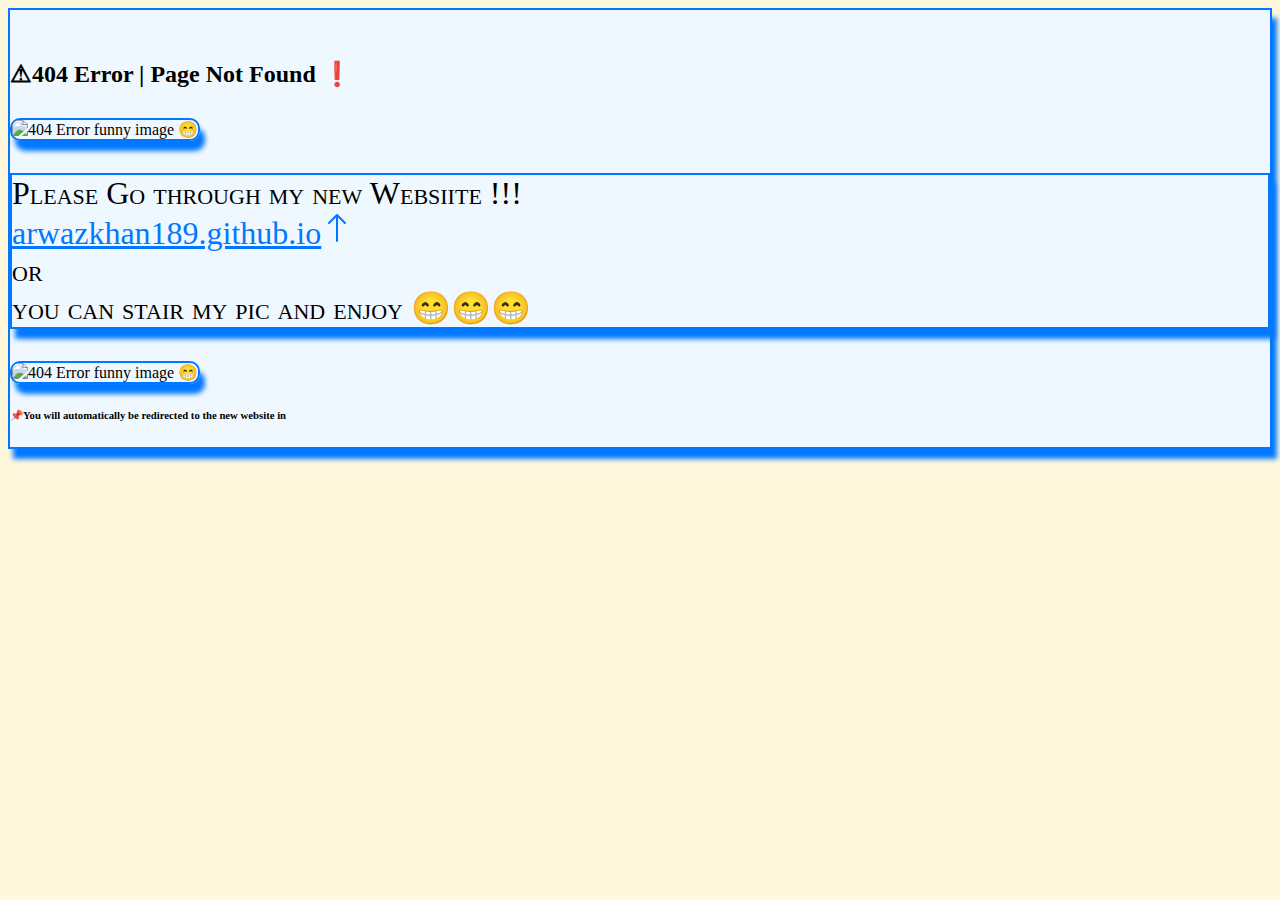
==== commit 4d3729f8: "Update index.html" ====
--- a/index.html
+++ b/index.html
@@ -57,9 +57,9 @@
 			}
   			timeleft -= 1;
 		}, 1000);
-		//setTimeout function to directed to arwazkhan.me website
+		//setTimeout function to directed to arwazkhan189.github.io website
 		setTimeout(function(){
-		window.location.href = 'https://arwazkhan.me/';
+		window.location.href = 'https://arwazkhan189.github.io';
 	 	}, 17000);</script>
   </head>
   <body>
@@ -71,7 +71,7 @@
 			</div>
 			<div class="col text-center my-2">
 				<p class="txt404 text-center">Please Go through my new Websiite !!!<br>
-					<a href="https://arwazkhan.me/">arwazkhan.me<svg width="1em" height="1em" viewBox="0 0 16 16" class="bi bi-arrow-up" fill="currentColor" xmlns="http://www.w3.org/2000/svg">
+					<a href="https://arwazkhan189.github.io/">arwazkhan189.github.io<svg width="1em" height="1em" viewBox="0 0 16 16" class="bi bi-arrow-up" fill="currentColor" xmlns="http://www.w3.org/2000/svg">
 						<path fill-rule="evenodd" d="M8 15a.5.5 0 0 0 .5-.5V2.707l3.146 3.147a.5.5 0 0 0 .708-.708l-4-4a.5.5 0 0 0-.708 0l-4 4a.5.5 0 1 0 .708.708L7.5 2.707V14.5a.5.5 0 0 0 .5.5z"/>
 					  </svg></a>
 					  <br>or<br>
